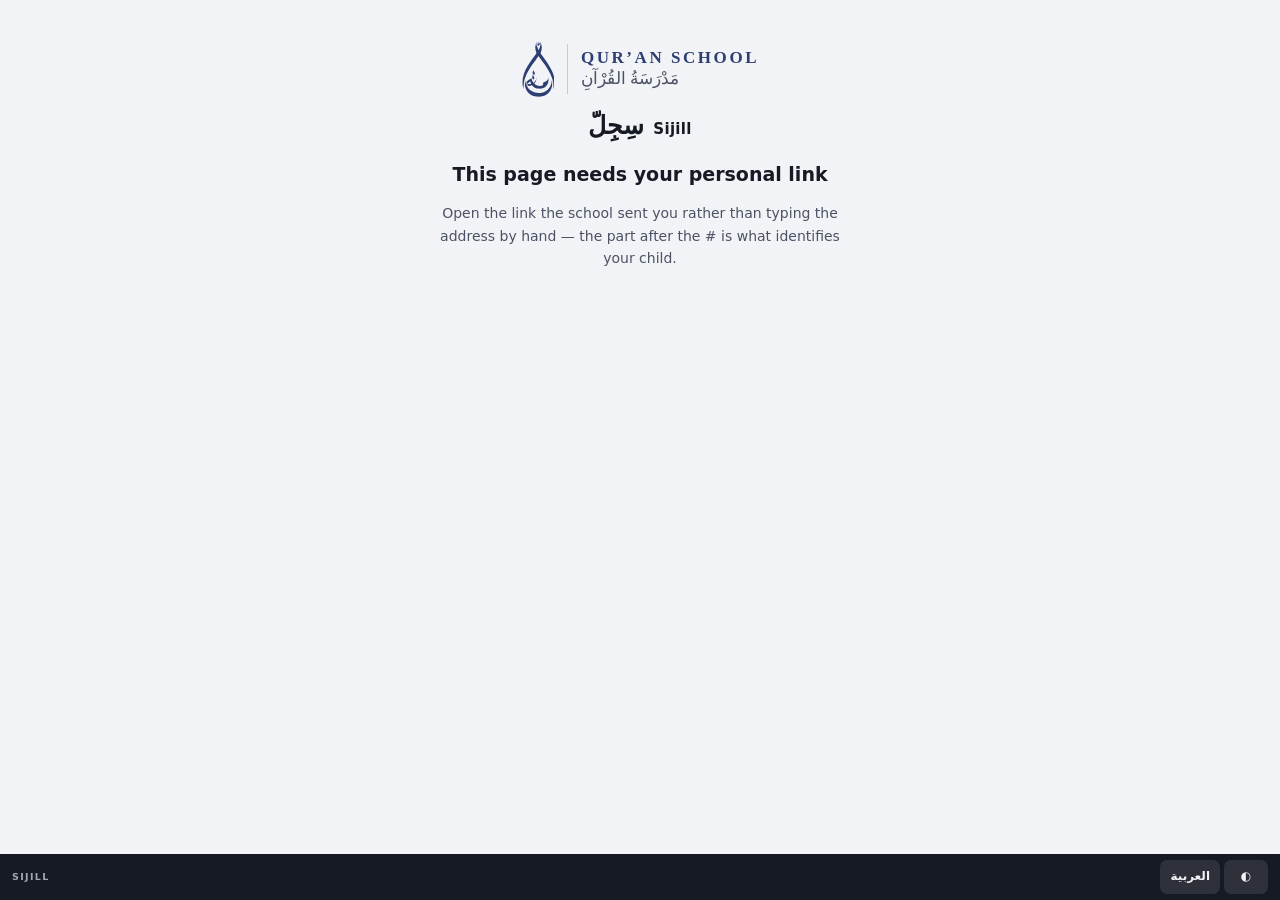
==== family.html @ 1c54e435 "Add files via upload" ====
<!doctype html>
<html lang="en">
<head>
<meta charset="utf-8">
<meta name="viewport" content="width=device-width,initial-scale=1,viewport-fit=cover">
<meta name="theme-color" content="#2D3E73">
<meta name="robots" content="noindex,nofollow">
<title>Sijill · Qur’an School</title>
<link rel="icon" href="icon-192.png">
<link rel="apple-touch-icon" href="icon-192.png">
<link rel="stylesheet" href="sijill.css">
<style>
  /* `clip`, not `hidden`. They look identical, but overflow-x:hidden makes the
     element a scroll container, and that silently stopped position:sticky from
     working for the "3 of 8 still to go" counter — it scrolled away exactly as
     before while the CSS claimed otherwise. `overflow-x:clip` cuts off sideways
     overflow without creating a scroll container. */
  html,body{max-width:100%;overflow-x:clip}
  .wrap{max-width:560px}
  .loading{padding:40px;text-align:center;color:var(--ink-3)}
  .spin{display:inline-block;width:16px;height:16px;border:2px solid var(--line-2);
    border-top-color:var(--lapis);border-radius:50%;animation:sp .7s linear infinite}
  @keyframes sp{to{transform:rotate(360deg)}}
  .oops{max-width:440px;margin:40px auto;padding:0 18px;text-align:center}
  .oops h1{font-size:19px;margin:0 0 10px}
  .oops p{font-size:14px;color:var(--ink-2);line-height:1.6}
  .proto .rt button{min-height:34px;min-width:44px}
  /* The language/theme bar is pinned to the bottom, so the page needs room
     underneath it or the last card sits behind it and cannot be read. */
  body{padding-bottom:calc(64px + env(safe-area-inset-bottom,0px))}
  /* see the note in index.html — Latin names inside Arabic sentences */
  .ctx h1, .kid, .rlist .tr{ unicode-bidi:plaintext; text-align:start; }
  .ctx .sub, .sess .d, .sess .w, .hero span{ unicode-bidi:isolate; }
</style>
</head>
<body>

<!-- Qur’an School's mark, inlined once per page as a sprite.
     It has to be inline: currentColor does NOT cross into an SVG loaded with
     <img src>, which renders in its own context — so an external file comes out
     black whatever the page's colour is, in both themes. Inline + <use> lets one
     copy of the path data serve every placement and still take the theme's
     colour. -->
<svg width="0" height="0" style="position:absolute" aria-hidden="true" focusable="false">
  <symbol id="crest-mark" viewBox="4.1 -0.2 7.7 14"><path d="M7.8,0.1C7.6,0.5,7.5,1,7.4,1.5c0,0.4,0.1,0.8,0.2,1.2C8,3.5,8.5,4.1,9,4.8c1,1.3,2,2.7,2.5,4.3
		c0.3,0.9,0.4,1.8,0.2,2.7c0,0.1,0-0.1,0,0c0-0.1,0.1-0.2,0.1-0.3c0.1-0.2,0.1-0.4,0.2-0.6c0.6-3.2-1.9-5.7-3.5-8.2
		C8.2,2.3,8,1.9,7.9,1.5C7.8,1.3,7.7,1.1,7.7,0.9c0-0.1,0-0.2,0-0.3c0,0,0-0.1,0-0.1c0,0,0-0.1,0-0.1c0.1-0.3,0-0.1-0.2,0.6
		c0.1-0.2,0.1-0.5,0.2-0.7C7.8,0.2,7.8-0.1,7.8,0.1L7.8,0.1z"/><path d="M8.6,0.1C8.8,0.5,8.9,1,9,1.5c0,0.4-0.1,0.8-0.2,1.2C8.4,3.5,7.9,4.1,7.4,4.8c-1,1.3-2,2.7-2.5,4.3
		c-0.3,0.9-0.4,1.8-0.2,2.7c0,0.1,0-0.1,0,0c0-0.1-0.1-0.2-0.1-0.3c-0.1-0.2-0.1-0.4-0.2-0.6C3.9,7.6,6.3,5.1,7.9,2.7
		c0.2-0.4,0.5-0.7,0.6-1.1c0.1-0.2,0.1-0.4,0.2-0.7c0-0.1,0-0.2,0-0.3c0,0,0-0.1,0-0.1c0,0,0-0.1,0-0.1C8.6,0,8.7,0.2,8.8,0.9
		C8.8,0.7,8.7,0.5,8.7,0.2C8.6,0.2,8.6-0.1,8.6,0.1L8.6,0.1z"/><path d="M11.5,10.2c0-0.2,0-0.4-0.1-0.6c0-0.1,0-0.2,0-0.3c0,0,0-0.1,0,0c0,0.6-0.1,1.2-0.4,1.7
	c-1.1,2.1-4.4,2.1-5.5,0.1c0,0,0,0,0-0.1C5.1,10.5,5,9.9,5,9.3c0-0.1,0,0.1,0,0c0,0.1,0,0.2,0,0.3c0,0.2-0.1,0.4-0.1,0.6
	c0,0.1,0,0.1,0,0.2c0,1.4,1,2.7,2.4,3c0.6,0.1,1.3,0.1,1.8,0c1.4-0.3,2.4-1.6,2.4-3C11.5,10.3,11.5,10.2,11.5,10.2z"/><path d="M6.5,8.8"/><path d="M6.5,9c0,0,0.1,0.6,0.3,0.9c0.4,0.7,1.1,1,1.8,1v0c0,0,0,0,0,0c0,0,0,0,0,0v0c0.2,0,0.4,0,0.6-0.1
		c0-0.1,0.1-0.3,0.1-0.4c0,0,0.1-0.4,0.1-0.4c0,0,0,0,0.1,0c0.6-0.1,1.1-0.6,1.1-1.2c0,0,0,0,0,0c0,0,0,0,0,0c0,0.1,0,0.1,0,0.2
		c0,0.1,0,0.2,0,0.4c0,0,0,0.1,0,0.1c0,0.9-0.6,1.8-1.6,2c-0.2,0-0.4,0.1-0.6,0c-0.2,0-0.4,0-0.6,0c-0.9-0.2-1.5-1-1.6-1.8
		c0,0.1-0.1,0.1-0.1,0.2c-0.3,0.3-0.7,0.4-0.8,0.9c0,0.1,0-0.1,0-0.1c0-0.2,0-0.3,0-0.5c0-0.3,0.1-0.5,0.4-0.7
		C6.1,9.3,6.4,9.2,6.5,9c0-0.1,0-0.1,0-0.1l0-0.1"/><path d="M5.5,10.8c0.7,0.2,1.4,0,1.8-0.6c0.3-0.4,0.4-0.9,0.4-1.3c0-0.1,0-0.1,0,0c0,0.1,0,0.2,0,0.3
		c0,0,0.1-0.4,0-0.2c0,0,0,0.1,0,0.1c0,0.1-0.1,0.2-0.1,0.3C7.5,9.6,7.3,9.8,7.2,10c-0.4,0.4-1.1,0.5-1.6,0.4
		C5.6,10.3,5.5,10.8,5.5,10.8L5.5,10.8z"/><path d="M8.2,1.1C8.1,1.2,8,1.3,8,1.3c0,0,0,0,0,0c0,0,0,0,0,0l0-0.2c0,0,0-0.1,0-0.1C8,1,7.9,0.9,8,0.7l0-0.3
	c0,0,0,0,0.1,0c0.1,0,0.1,0,0.2,0c0.1,0,0.1,0.1,0.1,0.1l0,0.2c0,0,0,0,0,0c0,0,0,0,0,0c0-0.1-0.1-0.1-0.1-0.1c-0.1,0-0.1,0-0.2,0
	c0,0.1,0.1,0.2,0.2,0.1c0.1,0,0.2-0.1,0.4-0.2l0,0.3C8.5,0.9,8.4,1,8.2,1.1z"/><path d="M7.2,8.9c0-0.3-0.4-0.5-0.4-0.8c0,0,0,0.1,0,0.1c0,0,0,0,0,0c0,0,0-0.1,0-0.1c0,0,0,0.1,0,0.1
		c0,0.2-0.1,0.3-0.1,0.5c-0.1,0.2,0,0.3,0.1,0.5C6.9,9.2,7.1,9.3,7,9.5c0-0.1,0.1-0.2,0.1-0.3C7.2,9.1,7.2,9,7.2,8.9L7.2,8.9z"/><path d="M7.3,7.8c0-0.3-0.4-0.5-0.4-0.8c0,0,0,0.1,0,0.1c0,0,0,0,0,0c0,0,0-0.1,0-0.1c0,0,0,0.1,0,0.1
		c0,0.2-0.1,0.3-0.1,0.5C6.7,7.7,6.7,7.9,6.9,8C7,8.2,7.1,8.3,7.1,8.5c0-0.1,0.1-0.2,0.1-0.3C7.2,8.1,7.3,8,7.3,7.8L7.3,7.8z"/></symbol>
  <symbol id="crest-full" viewBox="0 0 16 16"><path d="M4.5,14.5h0.2l0.3,0.8l0.3-0.8h0.2v0.9H5.4v-0.8h0l-0.3,0.8H5l-0.3-0.8h0v0.8H4.5V14.5z"/><path d="M6.1,14.5h0.1l0.4,0.9H6.5l-0.1-0.2H6l-0.1,0.2H5.7L6.1,14.5z M6.2,14.6L6,15.1h0.4L6.2,14.6z"/><path d="M6.8,14.5h0.3c0.1,0,0.1,0,0.2,0c0.1,0,0.1,0.1,0.2,0.1s0.1,0.1,0.1,0.1s0,0.1,0,0.2c0,0.1,0,0.1,0,0.2
			c0,0.1-0.1,0.1-0.1,0.2c0,0-0.1,0.1-0.2,0.1s-0.1,0-0.2,0H6.8V14.5z M6.9,15.3h0.1c0.1,0,0.1,0,0.2,0c0,0,0.1,0,0.1-0.1
			c0,0,0.1-0.1,0.1-0.1c0,0,0-0.1,0-0.2c0-0.1,0-0.1,0-0.1c0,0,0-0.1-0.1-0.1c0,0-0.1-0.1-0.1-0.1c0,0-0.1,0-0.1,0H6.9V15.3z"/><path d="M7.8,14.5H8c0,0,0,0,0.1,0s0,0,0.1,0c0,0,0,0,0.1,0c0,0,0,0,0.1,0c0,0,0,0,0,0c0,0,0,0,0,0c0,0,0,0,0,0.1
			c0,0,0,0,0,0.1s0,0.1,0,0.1c0,0,0,0,0,0.1s0,0-0.1,0c0,0,0,0-0.1,0v0c0,0,0,0,0,0c0,0,0,0,0,0c0,0,0,0,0,0.1l0.2,0.4H8.3l-0.1-0.3
			c0,0,0,0,0-0.1s0,0,0,0c0,0,0,0,0,0s0,0,0,0H7.9v0.4H7.8V14.5z M7.9,14.9H8c0.1,0,0.1,0,0.2,0c0,0,0.1-0.1,0.1-0.1
			c0,0,0-0.1,0-0.1c0,0-0.1,0-0.1,0H7.9V14.9z"/><path d="M8.9,14.5h0.1l0.4,0.9H9.3l-0.1-0.2H8.8l-0.1,0.2H8.5L8.9,14.5z M9,14.6l-0.2,0.5h0.4L9,14.6z"/><path d="M10,14.6C10,14.6,10,14.6,10,14.6C10,14.6,10,14.6,10,14.6c-0.1,0-0.1,0-0.1,0c0,0,0,0,0,0c0,0,0,0-0.1,0
			s0,0-0.1,0c0,0,0,0,0,0c0,0,0,0,0,0.1c0,0,0,0.1,0,0.1s0,0,0.1,0.1c0,0,0.1,0,0.1,0c0,0,0.1,0,0.1,0s0,0,0.1,0.1c0,0,0,0,0,0.1
			s0,0.1,0,0.1c0,0,0,0.1,0,0.1c0,0,0,0.1-0.1,0.1s-0.1,0-0.1,0s-0.1,0-0.1,0c0,0-0.1,0-0.1,0c0,0-0.1,0-0.1,0l0-0.1c0,0,0,0,0,0
			c0,0,0,0,0,0s0,0,0.1,0c0,0,0,0,0.1,0c0,0,0,0,0.1,0c0,0,0,0,0.1,0s0,0,0,0c0,0,0,0,0-0.1s0,0,0-0.1s0,0,0,0c0,0,0,0-0.1,0
			c0,0,0,0-0.1,0c0,0-0.1,0-0.1,0c0,0,0,0-0.1-0.1s0,0,0-0.1c0,0,0-0.1,0-0.1c0,0,0-0.1,0-0.1s0-0.1,0.1-0.1c0,0,0.1,0,0.1,0
			c0,0,0.1,0,0.1,0c0,0,0.1,0,0.1,0c0,0,0.1,0,0.1,0L10,14.6z"/><path d="M10.6,14.5h0.1l0.4,0.9H11l-0.1-0.2h-0.5l-0.1,0.2h-0.1L10.6,14.5z M10.6,14.6l-0.2,0.5h0.4L10.6,14.6z"/><path d="M11.3,14.5h0.1v0.4h0.5v-0.4H12v0.9h-0.1V15h-0.5v0.4h-0.1V14.5z"/><path d="M7.8,0.1C7.6,0.5,7.5,1,7.4,1.5c0,0.4,0.1,0.8,0.2,1.2C8,3.5,8.5,4.1,9,4.8c1,1.3,2,2.7,2.5,4.3
		c0.3,0.9,0.4,1.8,0.2,2.7c0,0.1,0-0.1,0,0c0-0.1,0.1-0.2,0.1-0.3c0.1-0.2,0.1-0.4,0.2-0.6c0.6-3.2-1.9-5.7-3.5-8.2
		C8.2,2.3,8,1.9,7.9,1.5C7.8,1.3,7.7,1.1,7.7,0.9c0-0.1,0-0.2,0-0.3c0,0,0-0.1,0-0.1c0,0,0-0.1,0-0.1c0.1-0.3,0-0.1-0.2,0.6
		c0.1-0.2,0.1-0.5,0.2-0.7C7.8,0.2,7.8-0.1,7.8,0.1L7.8,0.1z"/><path d="M8.6,0.1C8.8,0.5,8.9,1,9,1.5c0,0.4-0.1,0.8-0.2,1.2C8.4,3.5,7.9,4.1,7.4,4.8c-1,1.3-2,2.7-2.5,4.3
		c-0.3,0.9-0.4,1.8-0.2,2.7c0,0.1,0-0.1,0,0c0-0.1-0.1-0.2-0.1-0.3c-0.1-0.2-0.1-0.4-0.2-0.6C3.9,7.6,6.3,5.1,7.9,2.7
		c0.2-0.4,0.5-0.7,0.6-1.1c0.1-0.2,0.1-0.4,0.2-0.7c0-0.1,0-0.2,0-0.3c0,0,0-0.1,0-0.1c0,0,0-0.1,0-0.1C8.6,0,8.7,0.2,8.8,0.9
		C8.8,0.7,8.7,0.5,8.7,0.2C8.6,0.2,8.6-0.1,8.6,0.1L8.6,0.1z"/><path d="M11.5,10.2c0-0.2,0-0.4-0.1-0.6c0-0.1,0-0.2,0-0.3c0,0,0-0.1,0,0c0,0.6-0.1,1.2-0.4,1.7
	c-1.1,2.1-4.4,2.1-5.5,0.1c0,0,0,0,0-0.1C5.1,10.5,5,9.9,5,9.3c0-0.1,0,0.1,0,0c0,0.1,0,0.2,0,0.3c0,0.2-0.1,0.4-0.1,0.6
	c0,0.1,0,0.1,0,0.2c0,1.4,1,2.7,2.4,3c0.6,0.1,1.3,0.1,1.8,0c1.4-0.3,2.4-1.6,2.4-3C11.5,10.3,11.5,10.2,11.5,10.2z"/><path d="M6.5,8.8"/><path d="M6.5,9c0,0,0.1,0.6,0.3,0.9c0.4,0.7,1.1,1,1.8,1v0c0,0,0,0,0,0c0,0,0,0,0,0v0c0.2,0,0.4,0,0.6-0.1
		c0-0.1,0.1-0.3,0.1-0.4c0,0,0.1-0.4,0.1-0.4c0,0,0,0,0.1,0c0.6-0.1,1.1-0.6,1.1-1.2c0,0,0,0,0,0c0,0,0,0,0,0c0,0.1,0,0.1,0,0.2
		c0,0.1,0,0.2,0,0.4c0,0,0,0.1,0,0.1c0,0.9-0.6,1.8-1.6,2c-0.2,0-0.4,0.1-0.6,0c-0.2,0-0.4,0-0.6,0c-0.9-0.2-1.5-1-1.6-1.8
		c0,0.1-0.1,0.1-0.1,0.2c-0.3,0.3-0.7,0.4-0.8,0.9c0,0.1,0-0.1,0-0.1c0-0.2,0-0.3,0-0.5c0-0.3,0.1-0.5,0.4-0.7
		C6.1,9.3,6.4,9.2,6.5,9c0-0.1,0-0.1,0-0.1l0-0.1"/><path d="M5.5,10.8c0.7,0.2,1.4,0,1.8-0.6c0.3-0.4,0.4-0.9,0.4-1.3c0-0.1,0-0.1,0,0c0,0.1,0,0.2,0,0.3
		c0,0,0.1-0.4,0-0.2c0,0,0,0.1,0,0.1c0,0.1-0.1,0.2-0.1,0.3C7.5,9.6,7.3,9.8,7.2,10c-0.4,0.4-1.1,0.5-1.6,0.4
		C5.6,10.3,5.5,10.8,5.5,10.8L5.5,10.8z"/><path d="M8.2,1.1C8.1,1.2,8,1.3,8,1.3c0,0,0,0,0,0c0,0,0,0,0,0l0-0.2c0,0,0-0.1,0-0.1C8,1,7.9,0.9,8,0.7l0-0.3
	c0,0,0,0,0.1,0c0.1,0,0.1,0,0.2,0c0.1,0,0.1,0.1,0.1,0.1l0,0.2c0,0,0,0,0,0c0,0,0,0,0,0c0-0.1-0.1-0.1-0.1-0.1c-0.1,0-0.1,0-0.2,0
	c0,0.1,0.1,0.2,0.2,0.1c0.1,0,0.2-0.1,0.4-0.2l0,0.3C8.5,0.9,8.4,1,8.2,1.1z"/><path d="M7.2,8.9c0-0.3-0.4-0.5-0.4-0.8c0,0,0,0.1,0,0.1c0,0,0,0,0,0c0,0,0-0.1,0-0.1c0,0,0,0.1,0,0.1
		c0,0.2-0.1,0.3-0.1,0.5c-0.1,0.2,0,0.3,0.1,0.5C6.9,9.2,7.1,9.3,7,9.5c0-0.1,0.1-0.2,0.1-0.3C7.2,9.1,7.2,9,7.2,8.9L7.2,8.9z"/><path d="M7.3,7.8c0-0.3-0.4-0.5-0.4-0.8c0,0,0,0.1,0,0.1c0,0,0,0,0,0c0,0,0-0.1,0-0.1c0,0,0,0.1,0,0.1
		c0,0.2-0.1,0.3-0.1,0.5C6.7,7.7,6.7,7.9,6.9,8C7,8.2,7.1,8.3,7.1,8.5c0-0.1,0.1-0.2,0.1-0.3C7.2,8.1,7.3,8,7.3,7.8L7.3,7.8z"/></symbol>
</svg>


<section class="view wrap" id="v-family" hidden>
  <div class="bar"><svg class="crest" aria-label="Qur’an School" role="img"><use href="#crest-mark"/></svg><div class="logo barlock"><span class="en">
    <b class="schoolname" id="school">Qur’an School</b><span>مَدْرَسَةُ القُرْآنِ</span></span></div></div>
  <div class="pad">
    <div class="kids" id="kidRow"></div>
    <div id="body"></div>
  </div>
</section>

<section class="view" id="v-loading">
  <div class="loading"><span class="spin"></span></div>
</section>

<section class="view" id="v-oops" hidden>
  <div class="oops">
    <div class="slock">
      <svg class="school" aria-hidden="true" focusable="false"><use href="#crest-mark"/></svg>
      <span class="slock-rule"></span>
      <span class="slock-t">
        <span class="slock-en schoolname">Qur’an School</span>
        <span class="slock-ar">مَدْرَسَةُ القُرْآنِ</span>
      </span>
    </div>
    <div class="applock" style="margin-bottom:20px"><span class="ar">سِجِلّ</span><span class="en">Sijill</span></div>
    <h1 id="oopsTitle">This link doesn't work</h1>
    <p id="oopsBody">Ask the school to send you a new one. Links stop working when they are replaced,
       or when a child leaves the school.</p>
  </div>
</section>

<div class="proto" style="position:fixed;bottom:0;left:0;right:0;top:auto;padding:6px 12px;z-index:50">
  <span class="tag">SIJILL</span><span class="sw" style="flex:1"></span>
  <div class="rt"><button id="lang">العربية</button><button id="theme">◐</button></div>
</div>

<script src="config.js"></script>
<script src="api.js"></script>
<script src="i18n.js"></script>
<script src="family.js"></script>
</body>
</html>
---- sijill.css ----
/* Sijill · سِجِلّ — shared stylesheet
   Lifted unchanged from the signed-off mockup: same palette (validated for
   colour-blind readability), same dark mode, same right-to-left handling.
   If you change a colour here, re-check it against the attendance states —
   they are the one place colour carries meaning. */
:root{
  --paper:#F2F3F6; --surface:#FFFFFF; --surface-2:#E9ECF3; --surface-3:#DFE3ED;
  --ink:#161A24; --ink-2:#4B5264; --ink-3:#5D6374;
  --line:#D5DAE5; --line-2:#C3CAD9;
  --lapis:#2D3E73; --lapis-ink:#FFFFFF; --lapis-soft:#E3E8F5;
  /* attendance states — validated palette. Flags reuse the state colour of
     whatever caused them, so colour always means the same thing. */
  --ok:#0E7551;   --ok-soft:#DCEFE7;   --ok-ink:#FFFFFF;   /* present / solid  */
  --late:#916000; --late-fill:#D18F00; --late-soft:#FAEDD4;--late-ink:#2A1B00;  /* late only */
  --exc:#6A4BA8;  --exc-soft:#EAE4F7;  --exc-ink:#FFFFFF;  /* excused absence  */
  --crit:#98122B; --crit-soft:#FADDE2; --crit-ink:#FFFFFF; /* unexplained      */
  --rev:#916000;  --rev-soft:#FAEDD4;                      /* needs review     */
  --shadow:0 1px 2px rgba(22,26,36,.06), 0 8px 24px -14px rgba(22,26,36,.22);
  /* Fonts the device already has. Nothing is downloaded from anywhere.
     The Arabic stacks name each platform's own Qur'anic-style face first —
     Geeza Pro on iPhone, Noto Naskh on Android, Traditional Arabic on
     Windows — so the surah names render in naskh rather than in whatever the
     sans-serif default happens to be. If a name is missing the browser simply
     moves to the next one; nothing breaks. */
  --sans:system-ui, -apple-system, "Segoe UI", Roboto, "Helvetica Neue", Arial, sans-serif;
  --mono:ui-monospace, SFMono-Regular, Menlo, Consolas, "Liberation Mono", monospace;
  --serif:"Amiri", "Scheherazade New", "Noto Naskh Arabic", "Geeza Pro",
          "Traditional Arabic", "Times New Roman", Georgia, serif;
  --calig:"Aref Ruqaa", "Amiri", "Noto Naskh Arabic", "Geeza Pro",
          "Traditional Arabic", Georgia, serif;
}
@media (prefers-color-scheme: dark){ :root:not([data-theme="light"]){
  --paper:#0F131E; --surface:#171C2A; --surface-2:#1E2434; --surface-3:#262D41;
  --ink:#E9ECF3; --ink-2:#A8B0C4; --ink-3:#9096A7;
  --line:#2A3145; --line-2:#3A4257;
  --lapis:#93A7E4; --lapis-ink:#101420; --lapis-soft:#1D2540;
  --ok:#4FC79B;   --ok-soft:#153229;   --ok-ink:#0C1A15;
  --late:#EFB840; --late-fill:#EFB840; --late-soft:#38290E; --late-ink:#1E1407;
  --exc:#A493F5;  --exc-soft:#241E42;  --exc-ink:#12102B;
  --crit:#F2637A; --crit-soft:#3A1520; --crit-ink:#1B0910;
  --rev:#EFB840;  --rev-soft:#38290E;
  --shadow:0 1px 2px rgba(0,0,0,.4), 0 8px 24px -14px rgba(0,0,0,.7);
}}
:root[data-theme="dark"]{
  --paper:#0F131E; --surface:#171C2A; --surface-2:#1E2434; --surface-3:#262D41;
  --ink:#E9ECF3; --ink-2:#A8B0C4; --ink-3:#9096A7;
  --line:#2A3145; --line-2:#3A4257;
  --lapis:#93A7E4; --lapis-ink:#101420; --lapis-soft:#1D2540;
  --ok:#4FC79B;   --ok-soft:#153229;   --ok-ink:#0C1A15;
  --late:#EFB840; --late-fill:#EFB840; --late-soft:#38290E; --late-ink:#1E1407;
  --exc:#A493F5;  --exc-soft:#241E42;  --exc-ink:#12102B;
  --crit:#F2637A; --crit-soft:#3A1520; --crit-ink:#1B0910;
  --rev:#EFB840;  --rev-soft:#38290E;
  --shadow:0 1px 2px rgba(0,0,0,.4), 0 8px 24px -14px rgba(0,0,0,.7);
}
*{box-sizing:border-box}
body{margin:0;background:var(--paper);color:var(--ink);font-family:var(--sans);font-size:15px;line-height:1.45;-webkit-text-size-adjust:100%}
button{font:inherit;color:inherit;cursor:pointer}
:focus-visible{outline:2px solid var(--lapis);outline-offset:2px;border-radius:5px}
@media (prefers-reduced-motion:reduce){*{animation:none!important;transition:none!important}}

.proto{position:sticky;top:0;z-index:60;background:var(--ink);color:var(--paper);
  padding:calc(7px + env(safe-area-inset-top,0px)) 14px 7px;display:flex;gap:10px;align-items:center;flex-wrap:wrap}
.proto .tag{font-size:9.5px;font-weight:700;letter-spacing:.14em;text-transform:uppercase;opacity:.65;white-space:nowrap}
.proto .sw{display:flex;gap:3px;flex-wrap:wrap;flex:1}
.proto .sw button,.proto .rt button{background:rgba(255,255,255,.1);border:0;border-radius:7px;padding:5px 10px;font-size:12px;font-weight:600;color:inherit;white-space:nowrap}
.proto .sw button[aria-current="true"]{background:var(--paper);color:var(--ink)}
.proto .rt{display:flex;gap:4px}

.wrap{max-width:900px;margin:0 auto;padding:0 0 70px}
.wrap.wide{max-width:1240px}
.view[hidden]{display:none!important}

.bar{background:var(--surface);border-bottom:1px solid var(--line);padding:11px 16px;display:flex;align-items:center;gap:13px}
.logo{display:flex;align-items:baseline;gap:9px;white-space:nowrap}
.logo .ar{font-family:var(--calig);font-size:27px;font-weight:700;line-height:1;color:var(--lapis)}
.logo .en{display:flex;flex-direction:column;gap:1px}
.logo .en b{font-size:13.5px;font-weight:700;line-height:1}
.logo .en span{font-size:8.5px;font-weight:600;letter-spacing:.13em;text-transform:uppercase;color:var(--ink-3)}
.bar .sp{flex:1}
.mini{background:var(--surface-2);border:1px solid var(--line);border-radius:8px;padding:5px 9px;font-size:12px;font-weight:600;color:var(--ink-2)}
.back{background:var(--surface-2);border:1px solid var(--line);border-radius:8px;padding:6px 11px;font-size:12.5px;font-weight:600;color:var(--ink-2)}

.ctx{padding:13px 16px 0}
.ctx h1{margin:0;font-size:20px;font-weight:700;letter-spacing:-.01em}
.ctx .sub{font-family:var(--mono);font-size:11.5px;color:var(--ink-3);margin-top:3px;font-variant-numeric:tabular-nums}
.pad{padding:14px 16px}

.pill{display:inline-flex;align-items:center;gap:5px;border-radius:99px;padding:2.5px 9px 2.5px 7px;
  font-size:11px;font-weight:700;white-space:nowrap;border:1px solid transparent}
.pill i{width:8px;height:8px;border-radius:50%;flex:none}
.pill.ok{background:var(--ok-soft);color:var(--ok);border-color:color-mix(in srgb,var(--ok) 30%,transparent)}
.pill.ok i{background:var(--ok)}
.pill.late{background:var(--late-soft);color:var(--late);border-color:color-mix(in srgb,var(--late) 34%,transparent)}
.pill.late i{background:var(--late-fill)}
.pill.exc{background:var(--exc-soft);color:var(--exc);border-color:color-mix(in srgb,var(--exc) 34%,transparent)}
.pill.exc i{background:var(--exc)}
.pill.crit{background:var(--crit-soft);color:var(--crit);border-color:color-mix(in srgb,var(--crit) 34%,transparent)}
.pill.crit i{background:var(--crit)}
.pill.mute{background:var(--surface-2);color:var(--ink-3);border-color:var(--line)}
.pill.mute i{background:var(--ink-3)}

.banner{display:flex;gap:10px;align-items:flex-start;border-radius:11px;padding:11px 13px;font-size:13px;line-height:1.5;margin-bottom:12px}
.banner .ic{font-size:14px;flex:none;font-weight:700}
.banner.exc{background:var(--exc-soft);border:1px solid color-mix(in srgb,var(--exc) 34%,transparent)}
.banner.crit{background:var(--crit-soft);border:1px solid color-mix(in srgb,var(--crit) 36%,transparent)}

.actionrow{display:flex;gap:9px;flex-wrap:wrap;margin-bottom:13px}
.btn{display:inline-flex;align-items:center;justify-content:center;gap:7px;background:var(--lapis);color:var(--lapis-ink);
  border:1px solid transparent;border-radius:9px;padding:10px 15px;font-size:14px;font-weight:600}
.btn.ghost{background:var(--surface);color:var(--ink);border-color:var(--line)}
.btn.sm{padding:7px 12px;font-size:13px}
.tally{display:flex;gap:7px;flex-wrap:wrap;margin-bottom:12px}

.slist{background:var(--surface);border:1px solid var(--line);border-radius:12px;overflow:hidden}
.srow{display:flex;align-items:center;gap:10px;padding:10px 12px;border-bottom:1px solid var(--line)}
.srow:last-child{border-bottom:0}
.srow.absent{background:var(--surface-2)}
.srow.absent .nm{color:var(--ink-2)}
.donebar{display:flex;align-items:center;gap:10px;border-radius:11px;padding:11px 13px;margin-bottom:12px;font-size:14px;font-weight:600}
.donebar.part{background:var(--late-soft);border:1px solid color-mix(in srgb,var(--late) 34%,transparent);color:var(--ink)}
.donebar.all{background:var(--ok-soft);border:1px solid color-mix(in srgb,var(--ok) 34%,transparent);color:var(--ink)}
.donebar .big{font-family:var(--mono);font-size:19px;font-weight:600}
.mtabs{display:flex;gap:3px;background:var(--surface-2);border:1px solid var(--line);border-radius:9px;padding:2px;margin-bottom:14px;flex-wrap:wrap}
.mtabs button{background:none;border:0;border-radius:7px;padding:7px 14px;font-size:13px;font-weight:600;color:var(--ink-3)}
.mtabs button[aria-pressed="true"]{background:var(--surface);color:var(--ink);box-shadow:var(--shadow)}
.chk{display:flex;gap:10px;align-items:flex-start;padding:10px 0;border-bottom:1px solid var(--line);font-size:13.5px}
.chk:last-child{border-bottom:0}
.chk .w{font-family:var(--mono);font-size:10px;letter-spacing:.08em;text-transform:uppercase;color:var(--ink-3);flex:0 0 76px;padding-top:3px}
.srow .nmb{flex:1;min-width:0;background:none;border:0;text-align:start;padding:0;display:flex;flex-direction:column;gap:3px;align-items:flex-start}
[dir="rtl"] .srow .nmb{align-items:flex-end}
.srow .nm{font-weight:600;font-size:14.5px;line-height:1.25}
.srow .meta{display:flex;gap:6px;align-items:center;flex-wrap:wrap;font-family:var(--mono);font-size:10.5px;color:var(--ink-3)}
[dir="rtl"] .srow .meta{justify-content:flex-end}
.seg3{display:flex;gap:2px;background:var(--surface-2);border:1px solid var(--line);border-radius:9px;padding:2px;flex:none}
.seg3 button{background:none;border:0;border-radius:7px;width:34px;height:30px;font-size:13px;font-weight:700;color:var(--ink-3);padding:0}
.seg3 button[aria-pressed="true"].p{background:var(--ok);color:var(--ok-ink)}
.seg3 button[aria-pressed="true"].l{background:var(--late-fill);color:var(--late-ink)}
.seg3 button[aria-pressed="true"].a{background:var(--crit);color:var(--crit-ink)}
.seg3 button[aria-pressed="true"].a.exc{background:var(--exc);color:var(--exc-ink)}
.reasons{display:flex;gap:6px;flex-wrap:wrap;padding:0 12px 11px;border-bottom:1px solid var(--line)}
.reasons[hidden]{display:none}
.chip{background:var(--surface-2);border:1px solid var(--line);border-radius:99px;padding:5px 11px;font-size:12px;font-weight:600;color:var(--ink-2)}
.chip.un[aria-pressed="true"]{background:var(--crit);color:var(--crit-ink);border-color:var(--crit)}
.chip.ex[aria-pressed="true"]{background:var(--exc);color:var(--exc-ink);border-color:var(--exc)}

.grp{margin-bottom:18px}
.grph{display:flex;align-items:baseline;gap:8px;margin:0 0 7px}
.grph h2{margin:0;font-size:11px;font-weight:700;letter-spacing:.12em;text-transform:uppercase;color:var(--ink-3)}
.grph .n{font-family:var(--mono);font-size:11px;color:var(--ink-3)}
.card{background:var(--surface);border:1px solid var(--line);border-radius:12px;overflow:hidden}
.irow{display:flex;align-items:center;gap:10px;padding:10px 12px;border-bottom:1px solid var(--line)}
.irow:last-child{border-bottom:0}
.irow .lab{flex:1;min-width:0;display:flex;flex-direction:column;gap:3px;align-items:flex-start}
[dir="rtl"] .irow .lab{align-items:flex-end}
.irow .ar{font-family:var(--serif);font-size:19px;font-weight:700;line-height:1.3}
.irow .tr{font-size:13px;font-weight:600;color:var(--ink-2)}
.irow .m{font-family:var(--mono);font-size:10.5px;color:var(--ink-3)}
.irow .m.stale{color:var(--rev)}
.gb{width:36px;height:34px;border-radius:9px;border:1px solid var(--line);background:var(--surface-2);color:var(--ink-3);
  display:flex;align-items:center;justify-content:center;font-size:15px;font-weight:700;padding:0;flex:none}
.gb.on-ok{background:var(--ok);border-color:var(--ok);color:var(--ok-ink)}
.gb.on-rev{background:var(--late-fill);border-color:var(--late-fill);color:var(--late-ink)}
.gb.on-np{background:var(--exc);border-color:var(--exc);color:var(--exc-ink)}
.gb.note{font-size:12px}
.hwbox{background:var(--lapis-soft);border:1px solid color-mix(in srgb,var(--lapis) 24%,transparent);border-radius:11px;padding:12px 14px;font-size:13.5px;line-height:1.55}
.hwbox h3{margin:0 0 5px;font-size:10.5px;font-weight:700;letter-spacing:.12em;text-transform:uppercase;color:var(--ink-3)}

/* undo toast */
.toast{position:fixed;left:50%;transform:translateX(-50%);bottom:calc(18px + env(safe-area-inset-bottom,0px));z-index:70;
  background:var(--ink);color:var(--paper);padding:10px 12px 10px 16px;border-radius:99px;font-size:13px;font-weight:600;
  box-shadow:var(--shadow);display:flex;align-items:center;gap:12px;max-width:calc(100vw - 32px)}
.toast[hidden]{display:none}
.toast button{background:rgba(255,255,255,.16);border:0;border-radius:99px;padding:5px 13px;font-size:12.5px;font-weight:700;color:inherit}
/* confirm sheet */
.sheet{position:fixed;inset:0;z-index:80;background:rgba(10,12,18,.5);display:flex;align-items:flex-end;justify-content:center}
.sheet[hidden]{display:none}
.sheet .in{background:var(--surface);border-radius:16px 16px 0 0;padding:20px 18px calc(20px + env(safe-area-inset-bottom,0px));max-width:520px;width:100%}
.sheet h3{margin:0 0 7px;font-size:17px}
.sheet p{margin:0 0 15px;font-size:13.5px;color:var(--ink-2);line-height:1.55}

/* parent */
.pcard{background:var(--surface);border:1px solid var(--line);border-radius:14px;padding:15px 16px;margin-bottom:12px}
.pcard h2{margin:0 0 10px;font-size:10.5px;font-weight:700;letter-spacing:.12em;text-transform:uppercase;color:var(--ink-3)}
.hero{background:var(--lapis);color:var(--lapis-ink);border:0}
.hero h2{color:rgba(255,255,255,.72)}
:root[data-theme="dark"] .hero h2{color:rgba(16,20,32,.64)}
.hero .line{display:flex;gap:9px;align-items:baseline;padding:6px 0;border-bottom:1px solid rgba(255,255,255,.18);font-size:15px}
:root[data-theme="dark"] .hero .line{border-color:rgba(16,20,32,.18)}
.hero .line:last-child{border-bottom:0}
.hero .k{font-size:10px;font-weight:700;letter-spacing:.1em;text-transform:uppercase;opacity:.75;flex:none;width:78px}
.hero .ar{font-family:var(--serif);font-size:19px;font-weight:700}
.kids{display:flex;gap:7px;flex-wrap:wrap;margin-bottom:13px}
.kid{background:var(--surface);border:1px solid var(--line);border-radius:99px;padding:7px 14px;font-size:13.5px;font-weight:600;color:var(--ink-2)}
.kid[aria-pressed="true"]{background:var(--lapis);border-color:var(--lapis);color:var(--lapis-ink)}
.dots{display:flex;gap:5px;flex-wrap:wrap;margin-bottom:10px}
.dot{display:flex;flex-direction:column;align-items:center;gap:4px;width:40px}
.dot i{width:22px;height:22px;border-radius:7px;display:block;border:1px solid transparent}
.dot i.p{background:var(--ok-soft);border-color:var(--ok)}
.dot i.l{background:var(--late-soft);border-color:var(--late-fill)}
.dot i.e{background:var(--exc-soft);border-color:var(--exc)}
.dot i.a{background:var(--crit-soft);border-color:var(--crit)}
.dot i.c{background:var(--surface-2);border-color:var(--line-2);border-style:dashed}
.dot span{font-family:var(--mono);font-size:8.5px;color:var(--ink-3);white-space:nowrap}
.kv{display:flex;justify-content:space-between;gap:12px;padding:6px 0;border-bottom:1px solid var(--line);font-size:13.5px}
.kv:last-child{border-bottom:0}
.kv b{font-family:var(--mono);font-variant-numeric:tabular-nums}
.rlist{display:flex;flex-direction:column;gap:7px}
.rlist .r{display:flex;justify-content:space-between;align-items:baseline;gap:10px}
.rlist .r .ar{font-family:var(--serif);font-size:18px;font-weight:700}
.rlist .r .tr{font-size:12px;color:var(--ink-3)}
.sess{border-inline-start:2px solid var(--line);padding-inline-start:12px;margin-inline-start:3px}
.sess .s{padding-bottom:11px}
.sess .s:last-child{padding-bottom:0}
.sess .d{font-family:var(--mono);font-size:10.5px;color:var(--ink-3)}
.sess .w{font-size:13.5px;margin-top:2px}
.sess .n{font-size:12.5px;color:var(--ink-2);font-style:italic;margin-top:2px}

/* dashboard */
.tiles{display:grid;grid-template-columns:repeat(auto-fit,minmax(150px,1fr));gap:10px;margin-bottom:14px}
.tile{background:var(--surface);border:1px solid var(--line);border-radius:12px;padding:13px 14px}
.tile .k{font-size:10px;font-weight:700;letter-spacing:.11em;text-transform:uppercase;color:var(--ink-3)}
.tile .v{font-family:var(--mono);font-size:26px;font-weight:600;margin-top:5px;font-variant-numeric:tabular-nums}
.tile .f{font-size:11.5px;color:var(--ink-3);margin-top:3px}
.tile.alert .v{color:var(--crit)}
.filters{display:flex;gap:8px;flex-wrap:wrap;align-items:center;margin-bottom:12px}
select,input[type=search],input[type=date]{background:var(--surface);color:var(--ink);border:1px solid var(--line);border-radius:9px;padding:8px 10px;font:inherit;font-size:13.5px}
.tw{overflow-x:auto;border:1px solid var(--line);border-radius:12px;background:var(--surface)}
table{width:100%;border-collapse:collapse;font-size:13px}
th,td{text-align:left;padding:9px 11px;border-bottom:1px solid var(--line);white-space:nowrap;vertical-align:middle}
th{font-size:10px;letter-spacing:.09em;text-transform:uppercase;color:var(--ink-3);font-weight:700;position:sticky;top:0;background:var(--surface-2);z-index:1}
td.n{font-family:var(--mono);font-variant-numeric:tabular-nums}
tbody tr{cursor:pointer}
tbody tr:hover{background:var(--surface-2)}
tbody tr[aria-selected="true"]{background:var(--lapis-soft)}
.jz{display:flex;flex-direction:column;gap:3px;min-width:132px}
.jz .t{font-size:11px;color:var(--ink-3);font-family:var(--mono);display:flex;justify-content:space-between;gap:8px}
.bar2{display:flex;height:8px;border-radius:99px;overflow:hidden;background:var(--surface-3);gap:2px}
.bar2 i{display:block;height:100%}
.bar2 i.a{background:var(--ok)} .bar2 i.r{background:var(--rev)}
.mo{display:flex;flex-direction:column;gap:2px;font-family:var(--mono);font-size:11.5px}
.mo .up{color:var(--ok);font-weight:600}
.mo .flat{color:var(--crit);font-weight:600}
.drill{margin-top:12px;background:var(--surface);border:1px solid var(--line);border-radius:12px;padding:15px 16px}
.drill h3{margin:0 0 3px;font-size:18px}
.drill .sub{font-family:var(--mono);font-size:11.5px;color:var(--ink-3);margin-bottom:13px}
.dtabs{display:flex;gap:3px;background:var(--surface-2);border:1px solid var(--line);border-radius:9px;padding:2px;margin-bottom:14px;flex-wrap:wrap}
.dtabs button{background:none;border:0;border-radius:7px;padding:6px 13px;font-size:12.5px;font-weight:600;color:var(--ink-3)}
.dtabs button[aria-pressed="true"]{background:var(--surface);color:var(--ink);box-shadow:var(--shadow)}
.cols{display:grid;grid-template-columns:repeat(auto-fit,minmax(230px,1fr));gap:18px}
.cols h4{margin:0 0 7px;font-size:10px;letter-spacing:.11em;text-transform:uppercase;color:var(--ink-3)}
.tree{border:1px solid var(--line);border-radius:10px;overflow:hidden}
.trow{display:flex;align-items:center;gap:9px;padding:7px 11px;border-bottom:1px solid var(--line);font-size:13px}
.trow:last-child{border-bottom:0}
.trow .st{flex:0 0 4px;height:20px;border-radius:2px;background:var(--surface-3)}
.trow .st.ok{background:var(--ok)} .trow .st.rev{background:var(--rev)} .trow .st.mix{background:linear-gradient(var(--ok) 50%,var(--rev) 50%)}
.trow .lbl{flex:1;display:flex;gap:9px;align-items:baseline}
.trow .lbl .ar{font-family:var(--serif);font-size:16px;font-weight:700}
.trow .dt{font-family:var(--mono);font-size:10.5px;color:var(--ink-3)}
.note{background:var(--surface-2);border:1px solid var(--line);border-radius:10px;padding:10px 12px;font-size:12.5px;color:var(--ink-2)}
.legendrow{display:flex;gap:7px;flex-wrap:wrap;margin-top:10px}
@media (max-width:520px){ .ctx h1{font-size:18px} .irow .ar{font-size:17px} .seg3 button{width:31px} }

/* ======================================================================
   ARABIC TYPOGRAPHY
   Applied only when the interface is switched to Arabic, so the English
   screens are untouched.

   Three separate problems, none of them about choosing a prettier font:

   1. Monospace. A lot of the small print — "heard 18 Sept", "3 absences
      this month", the date under every heading — was set in the mono stack.
      Monospace faces have poor or no Arabic, so those lines fell through to
      whatever the system had left, and the tashkeel came out smeared. In
      Arabic they use the normal text face.

   2. Letter-spacing. The little uppercase headings are tracked out by
      .12em. Arabic letters JOIN; tracking them out fights the script and in
      some renderers breaks the joins outright. Uppercase means nothing in
      Arabic either. Both are switched off.

   3. Size. Arabic at the same pixel size as English reads smaller — denser
      letters, and the tashkeel needs vertical room above and below. Roughly
      a 15% bump plus more line-height, which costs nothing and does more for
      legibility than any font swap.

   Surah names are deliberately NOT touched: they use --serif and --calig,
   which stay naskh. Interface prose gets the screen-designed sans that every
   phone already ships — SF Arabic on iPhone, Noto Sans Arabic on Android,
   Segoe UI on Windows.
   ====================================================================== */
html[lang="ar"]{
  --sans: system-ui, -apple-system, "SF Arabic", "Segoe UI", "Noto Sans Arabic",
          Roboto, "Helvetica Neue", Arial, sans-serif;
  --mono: system-ui, -apple-system, "SF Arabic", "Segoe UI", "Noto Sans Arabic",
          Roboto, "Helvetica Neue", Arial, sans-serif;
}
html[lang="ar"] body{ font-size:15.5px; line-height:1.7 }

/* the small print, which was the worst of it */
html[lang="ar"] .ctx .sub,
html[lang="ar"] .srow .meta,
html[lang="ar"] .irow .m,
html[lang="ar"] .sess .d,
html[lang="ar"] .sess .n,
html[lang="ar"] .trow .dt,
html[lang="ar"] .drill .sub,
html[lang="ar"] .jz .t,
html[lang="ar"] .mo{ font-size:12.5px; line-height:1.75 }

html[lang="ar"] .note{ font-size:13.5px; line-height:1.85 }
html[lang="ar"] .srow .nm{ font-size:16px; line-height:1.4 }
html[lang="ar"] .irow .tr{ font-size:14px }
html[lang="ar"] .kv, html[lang="ar"] .chk{ font-size:14.5px; line-height:1.7 }
html[lang="ar"] .hero .line{ font-size:16px; line-height:1.75 }
html[lang="ar"] .btn{ font-size:15px }
html[lang="ar"] .pill{ font-size:12px; padding:4px 10px 4px 8px }
html[lang="ar"] .dot span{ font-size:10px }
html[lang="ar"] .banner{ font-size:14px; line-height:1.75 }
html[lang="ar"] th, html[lang="ar"] td{ font-size:14px }

/* Arabic has no capitals, and its letters join — so no tracking, no caps. */
html[lang="ar"] .grph h2,
html[lang="ar"] .pcard h2,
html[lang="ar"] .tile .k,
html[lang="ar"] .chk .w,
html[lang="ar"] .hero .k,
html[lang="ar"] .cols h4,
html[lang="ar"] th,
html[lang="ar"] .logo .en span,
html[lang="ar"] .proto .tag{
  letter-spacing:normal; text-transform:none; font-size:12.5px;
}

/* The class names are written in Latin ("Hizb 54 - Surat Ar-Rahman"), so in
   a right-to-left layout the dropdown truncates from the wrong end and shows
   "...at Ar-Rahman" instead of "Hizb 54...". Lay the control itself out
   left-to-right; it still sits in the right place in the bar. */
html[lang="ar"] #classPick{ direction:ltr; text-align:left; max-width:52vw }

/* numbers still line up in columns */
html[lang="ar"] td.n, html[lang="ar"] .kv b,
html[lang="ar"] .tile .v, html[lang="ar"] .donebar .big{ font-variant-numeric:tabular-nums }

/* ==========================================================================
   Week-one changes. Everything here answers a specific complaint from the
   first evening of real testing, and the comment says which.
   ========================================================================== */

/* U9 · nothing said a student row was tappable, so the student page went
   undiscovered. The chevron is the standard way of saying "there is more
   behind this" and costs no vertical space. */
.srow .chev{color:var(--ink-3);font-weight:400;margin-inline-start:6px;font-size:15px;line-height:1}
.srow .nmb:hover .chev{color:var(--ink-2)}

/* U4 · ✓ / L / ✗ were unlabelled, and "L" for late is meaningless in Arabic.
   The icon keeps the colour coding; the word underneath removes the guessing.
   Taller as well, which fixes the small tap targets at the same time. */
.seg3 button{width:auto;min-width:44px;height:42px;padding:3px 6px;
  display:flex;flex-direction:column;align-items:center;justify-content:center;gap:1px;line-height:1}
.seg3 button .ic{font-size:13px;font-weight:700}
.seg3 button small{font-size:8.5px;font-weight:600;letter-spacing:.02em;opacity:.85;white-space:nowrap}
html[lang="ar"] .seg3 button small{font-size:9px;letter-spacing:0}
html[lang="ar"] .seg3 button{min-width:50px}

/* The workflow fix · the ordinary child, heard and marked without leaving
   the list. Deliberately green and deliberately not part of the attendance
   group, because it answers a different question. */
.heard{flex:none;display:flex;flex-direction:column;align-items:center;justify-content:center;gap:1px;
  min-width:42px;height:42px;padding:3px 7px;border-radius:9px;line-height:1;
  background:var(--ok-soft);border:1px solid color-mix(in srgb,var(--ok) 40%,transparent);color:var(--ok)}
.heard .ic{font-size:14px;font-weight:700}
.heard small{font-size:8.5px;font-weight:700;white-space:nowrap}
.heard:disabled{opacity:.45}
html[lang="ar"] .heard small{font-size:9px}

/* U2 · "3 of 8 still to go" is the most useful thing on the screen and it
   used to scroll out of sight the moment you started working. */
#doneBar.sticky{position:sticky;top:0;z-index:20;background:var(--paper)}

/* U1 · three stacked full-width buttons pushed the first student's name
   below the fold on a 390px phone. The list IS the screen. */
.actionrow.tight{gap:7px;margin-top:-6px}
.actionrow.tight .btn{flex:1 1 0;min-width:0;font-size:12.5px;padding:8px 10px}

/* U3 + U11 · Sign out used to sit beside Coordinator tools at the foot of the
   register, one mis-tap from a passphrase re-entry mid-class; language and
   theme held a permanent strip across the bottom of every screen. Both now
   live behind the ⚙ in the top bar. */
.setrow{display:flex;align-items:center;justify-content:space-between;gap:12px;
  padding:11px 0;border-bottom:1px solid var(--line);font-size:14px;font-weight:600}
.setrow:last-of-type{border-bottom:0}
.setrow .rt,.setrow button{flex:none}
.mini.danger{color:var(--crit);border-color:color-mix(in srgb,var(--crit) 40%,transparent)}
#footer[hidden]{display:none}

/* The gear came out at 31px wide, under the 32px floor the rest of the app
   holds to. A settings button that needs aiming at is a settings button
   people mis-tap on the way to something else. */
#gear,#gearStu,#gearCoord,#gearMushaf{min-width:36px;text-align:center;font-size:14px}

/* U1, second pass · the class title and date block was costing 70px above a
   list that IS the screen. Same information, one line, half the height. */
#v-class .ctx{padding-top:8px;padding-bottom:8px}
#v-class .ctx h1{font-size:16px;margin:0}
#v-class .ctx .sub{font-size:11.5px;margin-top:2px}
#doneBar.sticky .donebar{padding:8px 11px;font-size:13px;margin-bottom:9px}
#doneBar.sticky .donebar .big{font-size:16px}

/* U1, third pass · measured, not guessed. The top bar was 101px because the
   full wordmark plus the school name plus the class picker plus the teacher
   name would not fit one line on a 390px phone, so it wrapped. On the
   register the school name is the least useful thing on the screen — the
   teacher knows which school they are standing in — and the Arabic mark
   still says which app this is. 101px becomes about 50px. */
@media (max-width: 480px) {
  .bar .logo .en{display:none}
  .bar .logo{flex:none}
}
/* With Undo hidden until it is needed, the remaining button stretched to the
   full width and wrapped onto two lines for no reason. */
.actionrow.tight .btn{flex:0 1 auto}
#v-class .ctx{padding-top:6px;padding-bottom:6px}

/* B4 · a recitation, with the way back beside it. */
.rec{display:flex;align-items:center;gap:8px;flex-wrap:wrap;margin-top:2px}
.rec .w{font-family:var(--mono);font-size:10.5px;color:var(--ink-3)}
.undoRec{background:none;border:0;padding:2px 6px;border-radius:6px;font-size:10.5px;font-weight:700;
  color:var(--ink-3);border:1px solid var(--line);min-height:26px}
.undoRec:hover{color:var(--crit);border-color:color-mix(in srgb,var(--crit) 40%,transparent)}

/* B5 · notes are a list now, not a write-only box. */
.noterow .lab{gap:4px}
.noterow .gb{width:32px;height:30px;font-size:12px}

/* Walking the class without going back to the list every time. */
#stuNav{padding-top:0}
#stuNav .btn{width:100%;padding:13px}
#stuNav .btn:disabled{opacity:.5}
.pick button.on{border-color:var(--lapis);background:var(--lapis-soft)}
.pick button{display:flex;align-items:center;justify-content:space-between;gap:10px}

/* U5 · the key to ✓ ↻ – used to live in a note underneath the list: read
   once on the first evening, guessed at forever after. The word goes on the
   button. Taller too, which takes these past the 44px both Apple and Google
   ask for — they are the most-tapped controls in the app. */
.gb.lab3{width:auto;min-width:46px;height:44px;padding:3px 5px;
  display:flex;flex-direction:column;align-items:center;justify-content:center;gap:1px;line-height:1}
.gb.lab3 .ic{font-size:14px;font-weight:700}
.gb.lab3 small{font-size:8.5px;font-weight:600;white-space:nowrap;opacity:.9}
html[lang="ar"] .gb.lab3{min-width:52px}
html[lang="ar"] .gb.lab3 small{font-size:9px}
.irow{gap:6px}

/* B2 · the dead Save button on the "here is your link" panel.
   app.js had been setting `hidden` on it correctly all along. It stayed on
   screen because `.btn{display:inline-flex}` is a class selector and the
   browser's own `[hidden]{display:none}` is not — the class wins, and the
   attribute silently does nothing. Every other element that needed hiding in
   this file had already been given its own rule, one at a time; this makes it
   true for anything with a display of its own, so the next one is not another
   bug report. */
[hidden]{display:none!important}

/* ==========================================================================
   F1 · the mushaf tree and the live audit
   ========================================================================== */

/* U6 · "11+3" needed a key and tooltips do not exist on a touchscreen.
   The bar gives the shape at a glance, the words beside it say exactly what
   it is. Both, as Tarek asked — neither on its own is enough. */
.cbar{display:flex;height:6px;flex:0 0 6px;width:100%;max-width:190px;border-radius:99px;
  background:var(--line-2);overflow:hidden;min-width:44px}
/* Inside the juz tiles and the level rows the parent is a COLUMN flex box, so
   a growable basis made the bar stretch to fill the tile and come out as a
   60px blob rather than a 6px line. Height is fixed; only the width varies. */
.juztile .cbar{flex:0 0 6px;align-self:stretch;max-width:none}
.lvlh .cbar,.phead .cbar{flex:1 1 80px;height:6px;align-self:center}
.cbar i{display:block;height:100%}
.cbar i.s{background:var(--ok)}
.cbar i.r{background:var(--late-fill)}

.juzgrid{display:grid;grid-template-columns:repeat(auto-fill,minmax(104px,1fr));gap:8px}
.juztile{display:flex;flex-direction:column;align-items:stretch;gap:6px;text-align:start;
  background:var(--surface);border:1px solid var(--line);border-radius:11px;padding:10px 11px;min-height:74px}
.juztile:hover{border-color:var(--lapis)}
.juztile .jn{font-size:13.5px;font-weight:700;color:var(--ink)}
.juztile .jw{font-family:var(--mono);font-size:10px;color:var(--ink-3)}

.crumbs{display:flex;align-items:center;gap:8px;margin-bottom:12px;font-size:12.5px;color:var(--ink-3)}
.crumbs button{background:none;border:0;color:var(--lapis);font-weight:700;font-size:12.5px;padding:4px 0;min-height:32px}

.lvl{display:flex;align-items:center;gap:10px;flex-wrap:wrap;
  background:var(--surface);border:1px solid var(--line);border-radius:11px;padding:10px 12px;margin-bottom:8px}
.lvl.hizb{background:var(--surface-2);margin-top:14px}
.lvlh{flex:1 1 180px;min-width:0;display:flex;align-items:center;gap:9px;flex-wrap:wrap}
.lvlh b{font-size:13.5px;white-space:nowrap}
.lvlh .w{font-family:var(--mono);font-size:10px;color:var(--ink-3);flex:1 1 100%}
.setg{display:flex;gap:4px;flex:none}

.prow{border:1px solid var(--line);border-top:0;background:var(--surface);
  display:flex;align-items:center;gap:8px;flex-wrap:wrap;padding:8px 12px}
.prow:first-of-type{border-top:1px solid var(--line);border-radius:11px 11px 0 0}
.prow:last-of-type{border-radius:0 0 11px 11px}
.prow.open{background:var(--surface-2)}
.phead{flex:1 1 180px;min-width:0;display:flex;align-items:center;gap:9px;flex-wrap:wrap;
  background:none;border:0;padding:0;text-align:start;min-height:34px}
.phead .pn{font-family:var(--mono);font-size:11.5px;font-weight:700;color:var(--ink);white-space:nowrap}
.phead .pw{font-size:11.5px;color:var(--ink-2);flex:1 1 100%;overflow:hidden;text-overflow:ellipsis;white-space:nowrap;margin-top:1px}
.phead .chev{color:var(--ink-3);flex:none;font-size:15px}
.segs{flex:1 1 100%;margin-top:6px;border-top:1px solid var(--line);padding-top:6px}
.seg{display:flex;align-items:center;gap:8px;flex-wrap:wrap;padding:7px 0;border-bottom:1px solid var(--line)}
.seg:last-child{border-bottom:0}
.seg .lab{flex:1 1 160px;min-width:0;display:flex;flex-direction:column;gap:2px;align-items:flex-start}
[dir="rtl"] .seg .lab{align-items:flex-end}
.seg .ar{font-family:var(--serif);font-size:17px;font-weight:700;line-height:1.25}
.seg .tr{font-size:12.5px;font-weight:600;color:var(--ink-2)}
.seg .m{font-family:var(--mono);font-size:10px;color:var(--ink-3)}

/* U7 · the key to the flag colours, once, above the table. A tooltip would
   have been the obvious answer and is useless on the device most of these
   screens are read on. */
.legend{display:flex;align-items:center;gap:6px;flex-wrap:wrap;font-size:11.5px;color:var(--ink-2);
  background:var(--surface-2);border:1px solid var(--line);border-radius:10px;
  padding:9px 12px;margin-bottom:12px;line-height:1.5}
.legend .sep{color:var(--ink-3);margin:0 3px}

/* U6 · the pages column used to read "11+3". */
.pgcell{display:inline-flex;align-items:baseline;gap:5px;flex-wrap:wrap;font-size:12.5px}
.pgcell b{font-family:var(--mono);font-size:13px}
.pgcell .m{font-family:var(--mono);font-size:10.5px;color:var(--ink-3)}

/* The language and theme buttons are borrowed out of the (hidden) bottom bar
   into the settings sheet. They were styled for that bar — a translucent white
   fill on a near-black strip — and inside the sheet that came out as white on
   white in dark mode and invisible in light. They get their own look here,
   from the ordinary surface tokens, so they work in both themes. */
.setrow #lang, .setrow #theme,
#slotLang #lang, #slotTheme #theme{
  background:var(--surface-2);
  border:1px solid var(--line);
  color:var(--ink);
  border-radius:8px;
  padding:7px 13px;
  font-size:13px;
  font-weight:600;
  min-height:36px;
  min-width:44px;
}
.setrow #lang:hover, .setrow #theme:hover,
#slotLang #lang:hover, #slotTheme #theme:hover{ border-color:var(--lapis); }
#slotTheme #theme{ font-size:15px; }

/* ==========================================================================
   Second round of testing feedback
   ========================================================================== */

/* The three marks carry their colour all the time, not only once pressed.
   A teacher scanning the screen should be able to find "again" by its colour
   before reading the word — that is most of what colour is for. Soft fills,
   because three saturated buttons on every row would shout. */
.gb.t-ok { background:var(--ok-soft);   border-color:color-mix(in srgb,var(--ok) 34%,transparent);   color:var(--ok) }
.gb.t-rev{ background:var(--late-soft); border-color:color-mix(in srgb,var(--late) 40%,transparent); color:var(--late) }
.gb.t-np { background:var(--exc-soft);  border-color:color-mix(in srgb,var(--exc) 34%,transparent);  color:var(--exc) }
/* Pressed stays the strong fill, so "what I just tapped" still reads at a glance. */
.gb.on-ok { background:var(--ok);        border-color:var(--ok);        color:var(--ok-ink) }
.gb.on-rev{ background:var(--late-fill); border-color:var(--late-fill); color:var(--late-ink) }
.gb.on-np { background:var(--exc);       border-color:var(--exc);       color:var(--exc-ink) }

/* A past recitation now says its outcome in words and in colour, instead of
   a bare glyph you had to remember the meaning of. */
.rec .outc{font-size:10.5px;font-weight:700;padding:2px 7px;border-radius:99px;white-space:nowrap}
.rec .outc.t-ok { background:var(--ok-soft);   color:var(--ok) }
.rec .outc.t-rev{ background:var(--late-soft); color:var(--late) }
.rec .outc.t-np { background:var(--exc-soft);  color:var(--exc) }

/* Surah numbers. Teachers say "surah 78", every printed mushaf is numbered,
   and it is the fastest thing to type into a filter. */
.snum{flex:none;min-width:26px;height:22px;display:inline-flex;align-items:center;justify-content:center;
  font-family:var(--mono);font-size:10.5px;font-weight:700;
  background:var(--surface-2);border:1px solid var(--line);border-radius:6px;color:var(--ink-3)}
.trow .snum{margin-inline-end:2px}

/* Where a juz begins and ends. */
.juztile .jr{font-size:9.5px;line-height:1.35;color:var(--ink-3);
  display:-webkit-box;-webkit-line-clamp:2;-webkit-box-orient:vertical;overflow:hidden}
.juztile{min-height:92px}

/* The whole-surah rows in a juz. */
.seg.srh{padding:9px 12px;border-bottom:1px solid var(--line)}
.seg.srh:last-child{border-bottom:0}

/* The coordinator's tables scroll sideways on a phone and nothing said so. */
.tw{position:relative}
.scrollhint{display:flex;align-items:center;gap:6px;font-size:11px;color:var(--ink-3);
  margin:0 0 6px;font-weight:600}
.scrollhint .ar{font-size:13px}

/* The chosen surah stays marked in the picker, so clearing the search box
   shows you where you were rather than dropping you back into 114 rows. */
.tree .trow.on{background:var(--lapis-soft);border-color:var(--lapis)}

/* ==========================================================================
   The progress trend
   Four answers and only four, because this is read out of the corner of the
   eye while a child stands waiting.
   ========================================================================== */
.trend{display:inline-flex;align-items:center;gap:5px;vertical-align:-3px}
.trend .t{font-size:11.5px;font-weight:700;white-space:nowrap}
/* Drawn rather than typed: the text arrows came out of the system font as
   hairlines and simply vanished at 14px beside a name. */
.tarrow{flex:none;display:block}
.trend.tr-up   { color:var(--ok) }
.trend.tr-flat { color:var(--late) }
.trend.tr-down { color:var(--crit) }
.trend.tr-away { color:var(--ink-3) }

/* On the register the arrow sits in front of the name, so it gets a tinted
   disc of its own — at that size, on a busy row, colour alone was not
   carrying it. */
.srow .nm .trend{margin-inline-end:7px;padding:3px;border-radius:7px;vertical-align:-4px}
.srow .nm .trend.tr-up   { background:var(--ok-soft) }
.srow .nm .trend.tr-flat { background:var(--late-soft) }
.srow .nm .trend.tr-down { background:var(--crit-soft) }
.srow .nm .trend.tr-away { background:var(--surface-2) }

/* The key. Wherever a bare arrow appears with no words beside it, this goes
   underneath — an arrow nobody can decode is decoration. */
.trlegend{display:flex;align-items:center;gap:14px;flex-wrap:wrap;
  background:var(--surface-2);border:1px solid var(--line);border-radius:10px;
  padding:8px 12px;margin-bottom:10px}
.trlegend .trend .t{font-size:11px;font-weight:600;color:var(--ink-2)}

/* On the child's own page it gets a line, with the reason spelled out —
   the one place with room to say WHY, so it does. */
.trendbar{display:flex;align-items:center;gap:10px;flex-wrap:wrap;
  border:1px solid var(--line);border-radius:11px;padding:11px 13px;margin-bottom:14px;
  background:var(--surface)}
.trendbar .why{font-size:12px;color:var(--ink-2)}
.trendbar .trend .t{font-size:13px}
.trendbar .tarrow{width:19px;height:19px;stroke-width:3}
.trendbar.tr-up   { background:var(--ok-soft);   border-color:color-mix(in srgb,var(--ok) 30%,transparent) }
.trendbar.tr-flat { background:var(--late-soft); border-color:color-mix(in srgb,var(--late) 34%,transparent) }
.trendbar.tr-down { background:var(--crit-soft); border-color:color-mix(in srgb,var(--crit) 30%,transparent) }
.trendbar.tr-away { background:var(--surface-2) }

/* A row in the school table opens the child. It carried an id from the first
   version and nothing listened to it, which is the worst of both worlds — it
   looked clickable and was not. */
tr.opens{cursor:pointer}
tr.opens:hover{background:var(--surface-2)}
tr.opens td:first-child{position:relative}
tr.opens .rowgo{color:var(--ink-3);font-weight:400;margin-inline-start:6px}
tr.opens:hover .rowgo{color:var(--lapis)}

/* The guide link in the settings sheet is an <a>, not a button, so it needs
   the same look and the same tap target as its neighbours. */
.setrow a.mini{display:inline-flex;align-items:center;justify-content:center;
  min-height:36px;padding:7px 13px;text-decoration:none}

/* ==========================================================================
   Qur’an School's own mark
   The school's, not the app's — so it is quiet. Sijill is the tool; the
   school is whose it is. One SVG, filled with currentColor, which is why
   it can be navy on paper and gold on a dark screen without shipping a
   second file.
   ========================================================================== */
.crest, .school{
  /* Brand navy on light, brand gold on dark. Gold on white is too faint to
     read and navy on a dark screen disappears, so neither works for both.
     These are <svg><use> rather than <img>, because currentColor does not
     reach inside an <img>-loaded SVG — see the comment in index.html. */
  color:var(--lapis);
  fill:currentColor;
  display:block;
  flex:none;
}
:root[data-theme="dark"] .crest, :root[data-theme="dark"] .school{ color:#D9B44A }
@media (prefers-color-scheme: dark){
  :root:not([data-theme="light"]) .crest,
  :root:not([data-theme="light"]) .school{ color:#D9B44A }
}

/* In a top bar: small, and given a hairline to separate it from the Sijill
   wordmark beside it so the two do not read as one logo.
   content-box on purpose: the app sets box-sizing:border-box globally, which
   made width:15px mean "15px including the 12px of padding" — three pixels of
   actual mark, rendered as a gold sliver. Here the width IS the drawing. */
.bar .crest{
  box-sizing:content-box;
  height:28px; width:16px;
  padding-inline-end:12px;
  border-inline-end:1px solid var(--line);
}

/* On the sign-in screen and the parent masthead it is the first thing you
   see, at a size where the wordmark inside the artwork is actually legible. */
.crown{display:flex;justify-content:center;margin-bottom:14px}

/* ---- the school lockup ------------------------------------------------
   Laid out the way the school's own website lays it out: mark, a hairline
   rule, then the name in both scripts. It comes FIRST and reads largest,
   because the school is the institution and Sijill is only its register.
   Stacking them the other way made the two read as one name. */
.slock{display:flex;align-items:center;justify-content:center;gap:13px;margin-bottom:15px}
.slock .school{box-sizing:content-box;height:58px;width:33px;flex:none}
.slock-rule{width:1px;align-self:stretch;background:var(--line-2);margin:4px 0}
.slock-t{display:flex;flex-direction:column;gap:3px;text-align:start}
.slock-en{font-family:var(--serif);font-size:17px;font-weight:600;line-height:1;
  letter-spacing:.15em;text-transform:uppercase;color:var(--lapis);white-space:nowrap}
.slock-ar{font-family:var(--serif);font-size:16.5px;line-height:1.25;color:var(--ink-2);white-space:nowrap}

/* Sijill sits under the school, smaller, as the name of the tool. */
.applock{display:flex;align-items:baseline;justify-content:center;gap:9px;margin-bottom:5px}
.applock .ar{font-family:var(--calig);font-size:25px;font-weight:700;line-height:1;color:var(--ink)}
.applock .en{font-size:15px;font-weight:700;letter-spacing:.02em;color:var(--ink)}
/* The parent bar names the school, not the tool — bold line then the Arabic. */
.logo.barlock .en b{font-size:12.5px;letter-spacing:.06em;text-transform:uppercase;color:var(--lapis)}
.logo.barlock .en span{font-family:var(--serif);font-size:11px;letter-spacing:0;
  text-transform:none;color:var(--ink-2)}
:root[data-theme="dark"] .logo.barlock .en b{color:#D9B44A}
@media (prefers-color-scheme: dark){
  :root:not([data-theme="light"]) .logo.barlock .en b{color:#D9B44A}
}
.tagline{margin:0 0 22px;text-align:center;font-size:12px;font-weight:500;
  letter-spacing:.04em;color:var(--ink-3)}

:root[data-theme="dark"] .slock-en{color:#D9B44A}
@media (prefers-color-scheme: dark){
  :root:not([data-theme="light"]) .slock-en{color:#D9B44A}
}
/* On the narrowest phones the two scripts still have to fit side by side. */
@media (max-width:360px){
  .slock{gap:10px}
  .slock .school{height:50px;width:28px}
  .slock-en{font-size:15px;letter-spacing:.12em}
  .slock-ar{font-size:14.5px}
}

.crown .school{box-sizing:content-box;height:86px;width:48px}
@media (max-width:360px){ .crown .school{height:72px;width:40px} }

/* The crest added 41px to a bar that was already 387px of content in a 390px
   phone, so the gear wrapped to a second row — and that row costs the register
   40px of the vertical space that matters most on this screen.
   Rather than hand-tuning three widths until it happens to fit, the class
   picker is now the element that gives way: it may shrink and truncate, and
   everything else keeps its size. A clipped class name is recoverable (it is
   a dropdown, and the full name is in the heading right below); a wrapped bar
   is not. */
#v-class .bar #classPick{flex:0 1 auto;min-width:72px;max-width:140px}
#v-class .bar #whoAmI{max-width:96px;overflow:hidden;text-overflow:ellipsis}
.bar .crest{padding-inline-end:9px}
#v-class .bar{gap:10px}
/* Wrapping beats shrinking: a flex item moves to the next line rather than
   compress, so max-width and min-width were never going to help while this
   bar could wrap. With wrapping off, the picker actually gives way — and the
   floors above guarantee the row still fits a 320px phone. */
#v-class .bar{flex-wrap:nowrap}
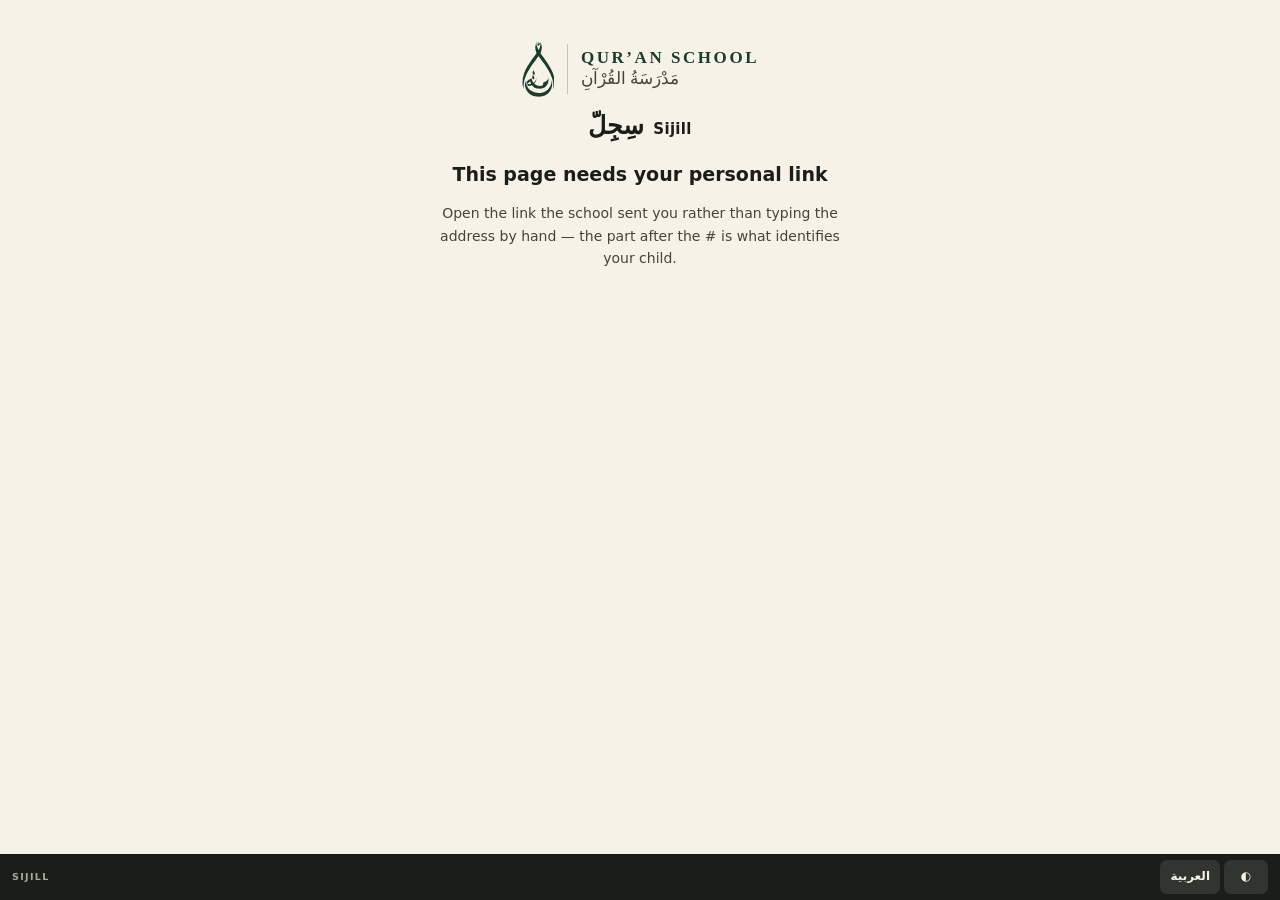
==== commit 0b28bb21: "Add files via upload" ====
--- a/family.html
+++ b/family.html
@@ -3,7 +3,7 @@
 <head>
 <meta charset="utf-8">
 <meta name="viewport" content="width=device-width,initial-scale=1,viewport-fit=cover">
-<meta name="theme-color" content="#2D3E73">
+<meta name="theme-color" content="#1D3B2C">
 <meta name="robots" content="noindex,nofollow">
 <title>Sijill · Qur’an School</title>
 <link rel="icon" href="icon-192.png">
--- a/sijill.css
+++ b/sijill.css
@@ -4,18 +4,27 @@
    If you change a colour here, re-check it against the attendance states —
    they are the one place colour carries meaning. */
 :root{
-  --paper:#F2F3F6; --surface:#FFFFFF; --surface-2:#E9ECF3; --surface-3:#DFE3ED;
-  --ink:#161A24; --ink-2:#4B5264; --ink-3:#5D6374;
-  --line:#D5DAE5; --line-2:#C3CAD9;
-  --lapis:#2D3E73; --lapis-ink:#FFFFFF; --lapis-soft:#E3E8F5;
+  /* The school's own palette, taken from its website: cream paper, white
+     cards, the deep green of the hero band, and the brass of its mark.
+     --lapis keeps its name because 40-odd rules refer to it; it is now the
+     brand green. Renaming it would touch every file for no gain. */
+  --paper:#F6F2E8; --surface:#FFFFFF; --surface-2:#EDE7D7; --surface-3:#E2DAC5;
+  --ink:#1A1E19; --ink-2:#47433C; --ink-3:#625E55;
+  --line:#DFD8C5; --line-2:#CBC2A9;
+  --lapis:#1D3B2C; --lapis-ink:#FFFFFF; --lapis-soft:#E4EBE3;
+  /* Brass is an ACCENT only — never a button. It sits 1 degree of hue from
+     the "late" amber below, so a brass button would read as a late marker. */
+  --brass:#BAA168; --brass-ink:#826939;
   /* attendance states — validated palette. Flags reuse the state colour of
-     whatever caused them, so colour always means the same thing. */
-  --ok:#0E7551;   --ok-soft:#DCEFE7;   --ok-ink:#FFFFFF;   /* present / solid  */
-  --late:#916000; --late-fill:#D18F00; --late-soft:#FAEDD4;--late-ink:#2A1B00;  /* late only */
-  --exc:#6A4BA8;  --exc-soft:#EAE4F7;  --exc-ink:#FFFFFF;  /* excused absence  */
-  --crit:#98122B; --crit-soft:#FADDE2; --crit-ink:#FFFFFF; /* unexplained      */
-  --rev:#916000;  --rev-soft:#FAEDD4;                      /* needs review     */
-  --shadow:0 1px 2px rgba(22,26,36,.06), 0 8px 24px -14px rgba(22,26,36,.22);
+     whatever caused them, so colour always means the same thing. The hues are
+     unchanged from the navy design: teachers have already learned them, and
+     they are the one place colour carries meaning rather than decoration. */
+  --ok:#0E7551;   --ok-soft:#DDEADD;   --ok-ink:#FFFFFF;   /* present / solid  */
+  --late:#916000; --late-fill:#D18F00; --late-soft:#F7E9CF;--late-ink:#2A1B00;  /* late only */
+  --exc:#6A4BA8;  --exc-soft:#E8E1F4;  --exc-ink:#FFFFFF;  /* excused absence  */
+  --crit:#98122B; --crit-soft:#F7DFD9; --crit-ink:#FFFFFF; /* unexplained      */
+  --rev:#916000;  --rev-soft:#F7E9CF;                      /* needs review     */
+  --shadow:0 1px 2px rgba(40,34,20,.07), 0 8px 24px -14px rgba(40,34,20,.26);
   /* Fonts the device already has. Nothing is downloaded from anywhere.
      The Arabic stacks name each platform's own Qur'anic-style face first —
      Geeza Pro on iPhone, Noto Naskh on Android, Traditional Arabic on
@@ -30,28 +39,38 @@
           "Traditional Arabic", Georgia, serif;
 }
 @media (prefers-color-scheme: dark){ :root:not([data-theme="light"]){
-  --paper:#0F131E; --surface:#171C2A; --surface-2:#1E2434; --surface-3:#262D41;
-  --ink:#E9ECF3; --ink-2:#A8B0C4; --ink-3:#9096A7;
-  --line:#2A3145; --line-2:#3A4257;
-  --lapis:#93A7E4; --lapis-ink:#101420; --lapis-soft:#1D2540;
-  --ok:#4FC79B;   --ok-soft:#153229;   --ok-ink:#0C1A15;
-  --late:#EFB840; --late-fill:#EFB840; --late-soft:#38290E; --late-ink:#1E1407;
-  --exc:#A493F5;  --exc-soft:#241E42;  --exc-ink:#12102B;
-  --crit:#F2637A; --crit-soft:#3A1520; --crit-ink:#1B0910;
-  --rev:#EFB840;  --rev-soft:#38290E;
-  --shadow:0 1px 2px rgba(0,0,0,.4), 0 8px 24px -14px rgba(0,0,0,.7);
+  /* The website is light-only, so this half has no reference to copy. It is
+     built from the same two colours: the green pulled down to a near-black
+     ground, the cream pulled up to become the ink, and the mark's gold kept
+     as the accent. */
+  --paper:#0E1411; --surface:#16201A; --surface-2:#1D2A22; --surface-3:#26352B;
+  --ink:#ECE8DB; --ink-2:#C9C4B6; --ink-3:#9F9B91;
+  --line:#2B3830; --line-2:#3B4A40;
+  --lapis:#8FC9A6; --lapis-ink:#0C1710; --lapis-soft:#1B2E23;
+  --brass:#D9B44A; --brass-ink:#E3C46E;
+  --ok:#5FCFA2;   --ok-soft:#13291F;   --ok-ink:#07150F;
+  --late:#EFB840; --late-fill:#EFB840; --late-soft:#332612; --late-ink:#1E1407;
+  --exc:#B2A2F7;  --exc-soft:#241F3C;  --exc-ink:#100C24;
+  --crit:#F4707F; --crit-soft:#36161B; --crit-ink:#1B0910;
+  --rev:#EFB840;  --rev-soft:#332612;
+  --shadow:0 1px 2px rgba(0,0,0,.45), 0 8px 24px -14px rgba(0,0,0,.72);
 }}
 :root[data-theme="dark"]{
-  --paper:#0F131E; --surface:#171C2A; --surface-2:#1E2434; --surface-3:#262D41;
-  --ink:#E9ECF3; --ink-2:#A8B0C4; --ink-3:#9096A7;
-  --line:#2A3145; --line-2:#3A4257;
-  --lapis:#93A7E4; --lapis-ink:#101420; --lapis-soft:#1D2540;
-  --ok:#4FC79B;   --ok-soft:#153229;   --ok-ink:#0C1A15;
-  --late:#EFB840; --late-fill:#EFB840; --late-soft:#38290E; --late-ink:#1E1407;
-  --exc:#A493F5;  --exc-soft:#241E42;  --exc-ink:#12102B;
-  --crit:#F2637A; --crit-soft:#3A1520; --crit-ink:#1B0910;
-  --rev:#EFB840;  --rev-soft:#38290E;
-  --shadow:0 1px 2px rgba(0,0,0,.4), 0 8px 24px -14px rgba(0,0,0,.7);
+  /* The website is light-only, so this half has no reference to copy. It is
+     built from the same two colours: the green pulled down to a near-black
+     ground, the cream pulled up to become the ink, and the mark's gold kept
+     as the accent. */
+  --paper:#0E1411; --surface:#16201A; --surface-2:#1D2A22; --surface-3:#26352B;
+  --ink:#ECE8DB; --ink-2:#C9C4B6; --ink-3:#9F9B91;
+  --line:#2B3830; --line-2:#3B4A40;
+  --lapis:#8FC9A6; --lapis-ink:#0C1710; --lapis-soft:#1B2E23;
+  --brass:#D9B44A; --brass-ink:#E3C46E;
+  --ok:#5FCFA2;   --ok-soft:#13291F;   --ok-ink:#07150F;
+  --late:#EFB840; --late-fill:#EFB840; --late-soft:#332612; --late-ink:#1E1407;
+  --exc:#B2A2F7;  --exc-soft:#241F3C;  --exc-ink:#100C24;
+  --crit:#F4707F; --crit-soft:#36161B; --crit-ink:#1B0910;
+  --rev:#EFB840;  --rev-soft:#332612;
+  --shadow:0 1px 2px rgba(0,0,0,.45), 0 8px 24px -14px rgba(0,0,0,.72);
 }
 *{box-sizing:border-box}
 body{margin:0;background:var(--paper);color:var(--ink);font-family:var(--sans);font-size:15px;line-height:1.45;-webkit-text-size-adjust:100%}
@@ -89,13 +108,13 @@
 .pill{display:inline-flex;align-items:center;gap:5px;border-radius:99px;padding:2.5px 9px 2.5px 7px;
   font-size:11px;font-weight:700;white-space:nowrap;border:1px solid transparent}
 .pill i{width:8px;height:8px;border-radius:50%;flex:none}
-.pill.ok{background:var(--ok-soft);color:var(--ok);border-color:color-mix(in srgb,var(--ok) 30%,transparent)}
+.pill.ok{background:var(--ok-soft);color:var(--ok);border-color:color-mix(in srgb,var(--ok) 58%,transparent)}
 .pill.ok i{background:var(--ok)}
-.pill.late{background:var(--late-soft);color:var(--late);border-color:color-mix(in srgb,var(--late) 34%,transparent)}
+.pill.late{background:var(--late-soft);color:var(--late);border-color:color-mix(in srgb,var(--late) 58%,transparent)}
 .pill.late i{background:var(--late-fill)}
-.pill.exc{background:var(--exc-soft);color:var(--exc);border-color:color-mix(in srgb,var(--exc) 34%,transparent)}
+.pill.exc{background:var(--exc-soft);color:var(--exc);border-color:color-mix(in srgb,var(--exc) 58%,transparent)}
 .pill.exc i{background:var(--exc)}
-.pill.crit{background:var(--crit-soft);color:var(--crit);border-color:color-mix(in srgb,var(--crit) 34%,transparent)}
+.pill.crit{background:var(--crit-soft);color:var(--crit);border-color:color-mix(in srgb,var(--crit) 58%,transparent)}
 .pill.crit i{background:var(--crit)}
 .pill.mute{background:var(--surface-2);color:var(--ink-3);border-color:var(--line)}
 .pill.mute i{background:var(--ink-3)}
@@ -415,6 +434,10 @@
    still says which app this is. 101px becomes about 50px. */
 @media (max-width: 480px) {
   .bar .logo .en{display:none}
+  /* ...except on the parent page, where the English block IS the school's
+     name and there is no Arabic wordmark beside it to fall back on. Hiding
+     it left that bar showing a mark, a divider, and nothing else. */
+  .bar .logo.barlock .en{display:flex}
   .bar .logo{flex:none}
 }
 /* With Undo hidden until it is needed, the remaining button stretched to the
@@ -561,7 +584,7 @@
    because three saturated buttons on every row would shout. */
 .gb.t-ok { background:var(--ok-soft);   border-color:color-mix(in srgb,var(--ok) 34%,transparent);   color:var(--ok) }
 .gb.t-rev{ background:var(--late-soft); border-color:color-mix(in srgb,var(--late) 40%,transparent); color:var(--late) }
-.gb.t-np { background:var(--exc-soft);  border-color:color-mix(in srgb,var(--exc) 34%,transparent);  color:var(--exc) }
+.gb.t-np { background:var(--exc-soft);  border-color:color-mix(in srgb,var(--exc) 58%,transparent);  color:var(--exc) }
 /* Pressed stays the strong fill, so "what I just tapped" still reads at a glance. */
 .gb.on-ok { background:var(--ok);        border-color:var(--ok);        color:var(--ok-ink) }
 .gb.on-rev{ background:var(--late-fill); border-color:var(--late-fill); color:var(--late-ink) }
@@ -639,8 +662,8 @@
 .trendbar .why{font-size:12px;color:var(--ink-2)}
 .trendbar .trend .t{font-size:13px}
 .trendbar .tarrow{width:19px;height:19px;stroke-width:3}
-.trendbar.tr-up   { background:var(--ok-soft);   border-color:color-mix(in srgb,var(--ok) 30%,transparent) }
-.trendbar.tr-flat { background:var(--late-soft); border-color:color-mix(in srgb,var(--late) 34%,transparent) }
+.trendbar.tr-up   { background:var(--ok-soft);   border-color:color-mix(in srgb,var(--ok) 58%,transparent) }
+.trendbar.tr-flat { background:var(--late-soft); border-color:color-mix(in srgb,var(--late) 58%,transparent) }
 .trendbar.tr-down { background:var(--crit-soft); border-color:color-mix(in srgb,var(--crit) 30%,transparent) }
 .trendbar.tr-away { background:var(--surface-2) }
 
@@ -675,10 +698,10 @@
   display:block;
   flex:none;
 }
-:root[data-theme="dark"] .crest, :root[data-theme="dark"] .school{ color:#D9B44A }
+:root[data-theme="dark"] .crest, :root[data-theme="dark"] .school{ color:var(--brass) }
 @media (prefers-color-scheme: dark){
   :root:not([data-theme="light"]) .crest,
-  :root:not([data-theme="light"]) .school{ color:#D9B44A }
+  :root:not([data-theme="light"]) .school{ color:var(--brass) }
 }
 
 /* In a top bar: small, and given a hairline to separate it from the Sijill
@@ -718,16 +741,16 @@
 .logo.barlock .en b{font-size:12.5px;letter-spacing:.06em;text-transform:uppercase;color:var(--lapis)}
 .logo.barlock .en span{font-family:var(--serif);font-size:11px;letter-spacing:0;
   text-transform:none;color:var(--ink-2)}
-:root[data-theme="dark"] .logo.barlock .en b{color:#D9B44A}
+:root[data-theme="dark"] .logo.barlock .en b{color:var(--brass)}
 @media (prefers-color-scheme: dark){
-  :root:not([data-theme="light"]) .logo.barlock .en b{color:#D9B44A}
+  :root:not([data-theme="light"]) .logo.barlock .en b{color:var(--brass)}
 }
 .tagline{margin:0 0 22px;text-align:center;font-size:12px;font-weight:500;
   letter-spacing:.04em;color:var(--ink-3)}
 
-:root[data-theme="dark"] .slock-en{color:#D9B44A}
+:root[data-theme="dark"] .slock-en{color:var(--brass)}
 @media (prefers-color-scheme: dark){
-  :root:not([data-theme="light"]) .slock-en{color:#D9B44A}
+  :root:not([data-theme="light"]) .slock-en{color:var(--brass)}
 }
 /* On the narrowest phones the two scripts still have to fit side by side. */
 @media (max-width:360px){
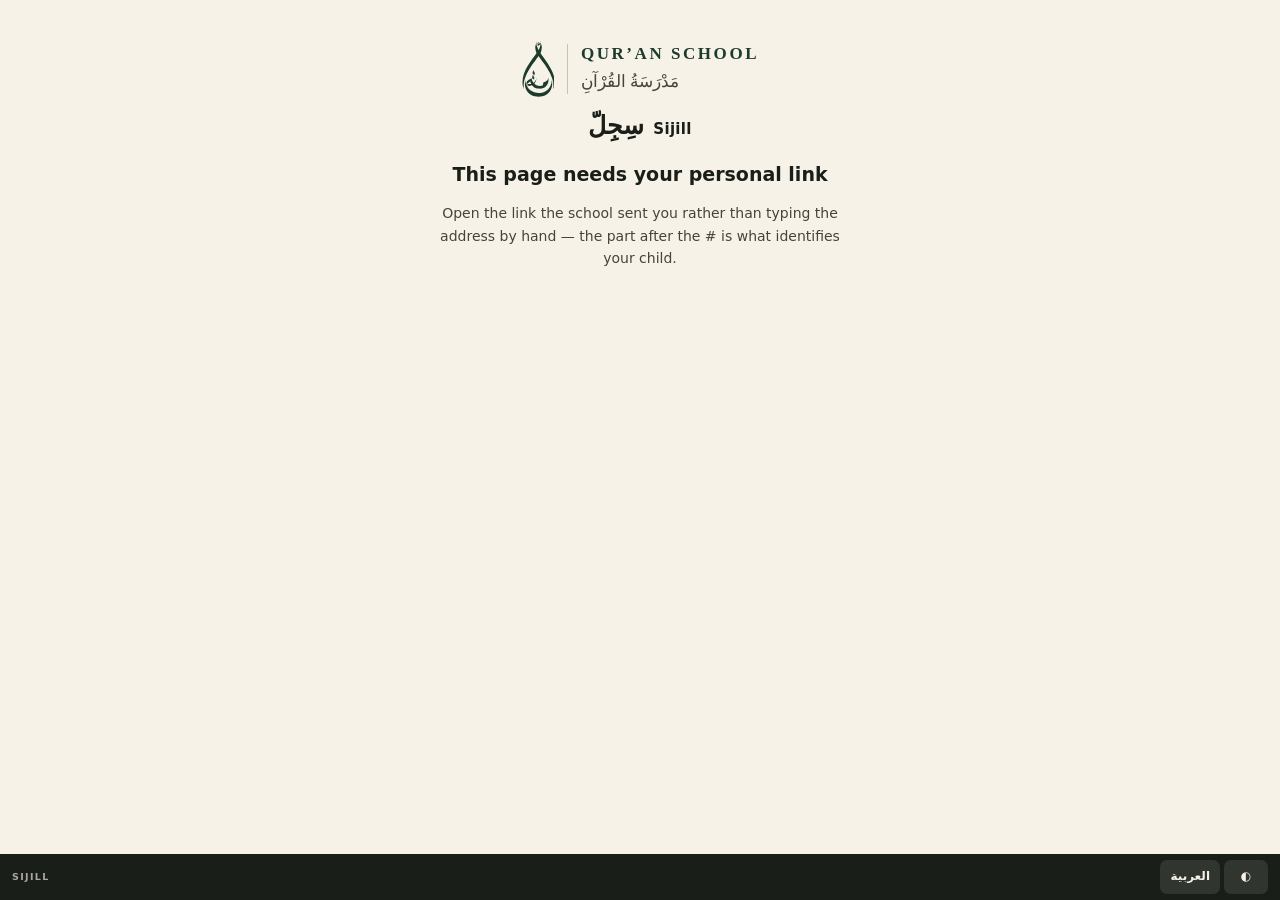
==== commit e6f5bed4: "Add files via upload" ====
--- a/family.html
+++ b/family.html
@@ -95,7 +95,7 @@
 
 <section class="view wrap" id="v-family" hidden>
   <div class="bar"><svg class="crest" aria-label="Qur’an School" role="img"><use href="#crest-mark"/></svg><div class="logo barlock"><span class="en">
-    <b class="schoolname" id="school">Qur’an School</b><span>مَدْرَسَةُ القُرْآنِ</span></span></div></div>
+    <b class="schoolname" id="school">Qur’an School</b><span>مَدْرَسَةُ القُرْآنِ</span></span></div><span class="barrule"></span><span class="logo applogo"><span class="ar">سِجِلّ</span><span class="en"><b>Sijill</b></span></span></div>
   <div class="pad">
     <div class="kids" id="kidRow"></div>
     <div id="body"></div>
--- a/sijill.css
+++ b/sijill.css
@@ -543,10 +543,25 @@
 /* U7 · the key to the flag colours, once, above the table. A tooltip would
    have been the obvious answer and is useless on the device most of these
    screens are read on. */
-.legend{display:flex;align-items:center;gap:6px;flex-wrap:wrap;font-size:11.5px;color:var(--ink-2);
+.legend{display:grid;grid-template-columns:auto 1fr;align-items:start;gap:8px 10px;
+  font-size:11.5px;color:var(--ink-2);
   background:var(--surface-2);border:1px solid var(--line);border-radius:10px;
-  padding:9px 12px;margin-bottom:12px;line-height:1.5}
-.legend .sep{color:var(--ink-3);margin:0 3px}
+  padding:9px 12px;margin-bottom:10px}
+/* pill and sentence travel together; the sentence wraps inside the item so
+   every colour still starts hard against the left edge */
+/* Two columns: the colour, then its sentence. The grid makes every sentence
+   start at the same x whatever the pill's word is — "violet" and
+   "بَنَفْسَجِيّ" are not the same width. */
+.legend .li{display:contents}
+.legend .li .pill{flex:none;margin-top:1px;justify-self:start}
+.legend .li .d{min-width:0}
+/* Side by side only where three full sentences genuinely fit on one line. */
+/* Side by side only where three full sentences genuinely fit on one line. */
+@media (min-width:1150px){
+  .legend{display:flex;flex-wrap:wrap;align-items:center;gap:8px 20px}
+  .legend .li{display:flex;align-items:center;gap:7px}
+  .legend .li .pill{margin-top:0}
+}
 
 /* U6 · the pages column used to read "11+3". */
 .pgcell{display:inline-flex;align-items:baseline;gap:5px;flex-wrap:wrap;font-size:12.5px}
@@ -720,6 +735,50 @@
    see, at a size where the wordmark inside the artwork is actually legible. */
 .crown{display:flex;justify-content:center;margin-bottom:14px}
 
+/* ---- the app's own mark inside a bar -----------------------------------
+   Every bar now leads with the same thing: the school's mark, then سِجِلّ.
+   The school's NAME only appears where it genuinely fits, because the class
+   bar has 18px to spare on a 320px phone and the sub-screens have none. */
+.barschool{display:none}
+.barrule{width:1px;align-self:stretch;background:var(--line);margin:5px 0;flex:none}
+.bar .logo.applogo{gap:7px}
+.bar .logo.applogo .ar{font-size:22px}
+/* Back stays first — a thumb goes there without looking — and the mark
+   follows it. Below 380px there is no room, so it simply is not there. */
+.brandsub{display:none}
+@media (min-width:380px){
+  .brandsub{display:flex;align-items:center;gap:8px;flex:none}
+  /* The class bar's crest carries a divider before the wordmark. Here the
+     wordmark is hidden until 520px, so the divider would dangle. */
+  .brandsub .crest{height:24px;width:14px;box-sizing:content-box;
+    border-inline-end:0;padding-inline-end:0}
+  /* The mark alone from 380px. Adding سِجِلّ beside it costs ~38px, which
+     tipped this bar onto a second row at 390px and stole 42px from the
+     child's page — so the wordmark waits until there is real room. */
+  .brandsub .logo{display:none}
+}
+@media (min-width:520px){
+  .brandsub .crest{border-inline-end:1px solid var(--line);padding-inline-end:8px}
+  .brandsub .logo{display:flex;align-items:baseline;gap:6px}
+  .brandsub .logo .ar{font-family:var(--calig);font-size:20px;font-weight:700;
+    line-height:1;color:var(--lapis)}
+}
+/* Pre-existing, and nothing to do with the brand: at 320px this bar's own
+   controls added up to 325px and wrapped. Tightening the gaps fits them. */
+@media (max-width:360px){
+  #v-student .bar, #v-mushaf .bar, #v-coord .bar{gap:6px}
+}
+@media (min-width:520px){
+  .barschool{display:inline;font-family:var(--serif);font-size:11.5px;font-weight:600;
+    letter-spacing:.12em;text-transform:uppercase;color:var(--lapis);white-space:nowrap}
+}
+:root[data-theme="dark"] .brandsub .logo .ar,
+:root[data-theme="dark"] .barschool{color:var(--brass)}
+@media (prefers-color-scheme: dark){
+  :root:not([data-theme="light"]) .brandsub .logo .ar,
+  :root:not([data-theme="light"]) .barschool{color:var(--brass)}
+}
+
 /* ---- the school lockup ------------------------------------------------
    Laid out the way the school's own website lays it out: mark, a hairline
    rule, then the name in both scripts. It comes FIRST and reads largest,
@@ -728,10 +787,10 @@
 .slock{display:flex;align-items:center;justify-content:center;gap:13px;margin-bottom:15px}
 .slock .school{box-sizing:content-box;height:58px;width:33px;flex:none}
 .slock-rule{width:1px;align-self:stretch;background:var(--line-2);margin:4px 0}
-.slock-t{display:flex;flex-direction:column;gap:3px;text-align:start}
-.slock-en{font-family:var(--serif);font-size:17px;font-weight:600;line-height:1;
+.slock-t{display:flex;flex-direction:column;gap:8px;text-align:start}
+.slock-en{font-family:var(--serif);font-size:17px;font-weight:600;line-height:1.05;
   letter-spacing:.15em;text-transform:uppercase;color:var(--lapis);white-space:nowrap}
-.slock-ar{font-family:var(--serif);font-size:16.5px;line-height:1.25;color:var(--ink-2);white-space:nowrap}
+.slock-ar{font-family:var(--serif);font-size:16.5px;line-height:1.35;color:var(--ink-2);white-space:nowrap}
 
 /* Sijill sits under the school, smaller, as the name of the tool. */
 .applock{display:flex;align-items:baseline;justify-content:center;gap:9px;margin-bottom:5px}
@@ -755,6 +814,7 @@
 /* On the narrowest phones the two scripts still have to fit side by side. */
 @media (max-width:360px){
   .slock{gap:10px}
+  .slock-t{gap:6px}
   .slock .school{height:50px;width:28px}
   .slock-en{font-size:15px;letter-spacing:.12em}
   .slock-ar{font-size:14.5px}
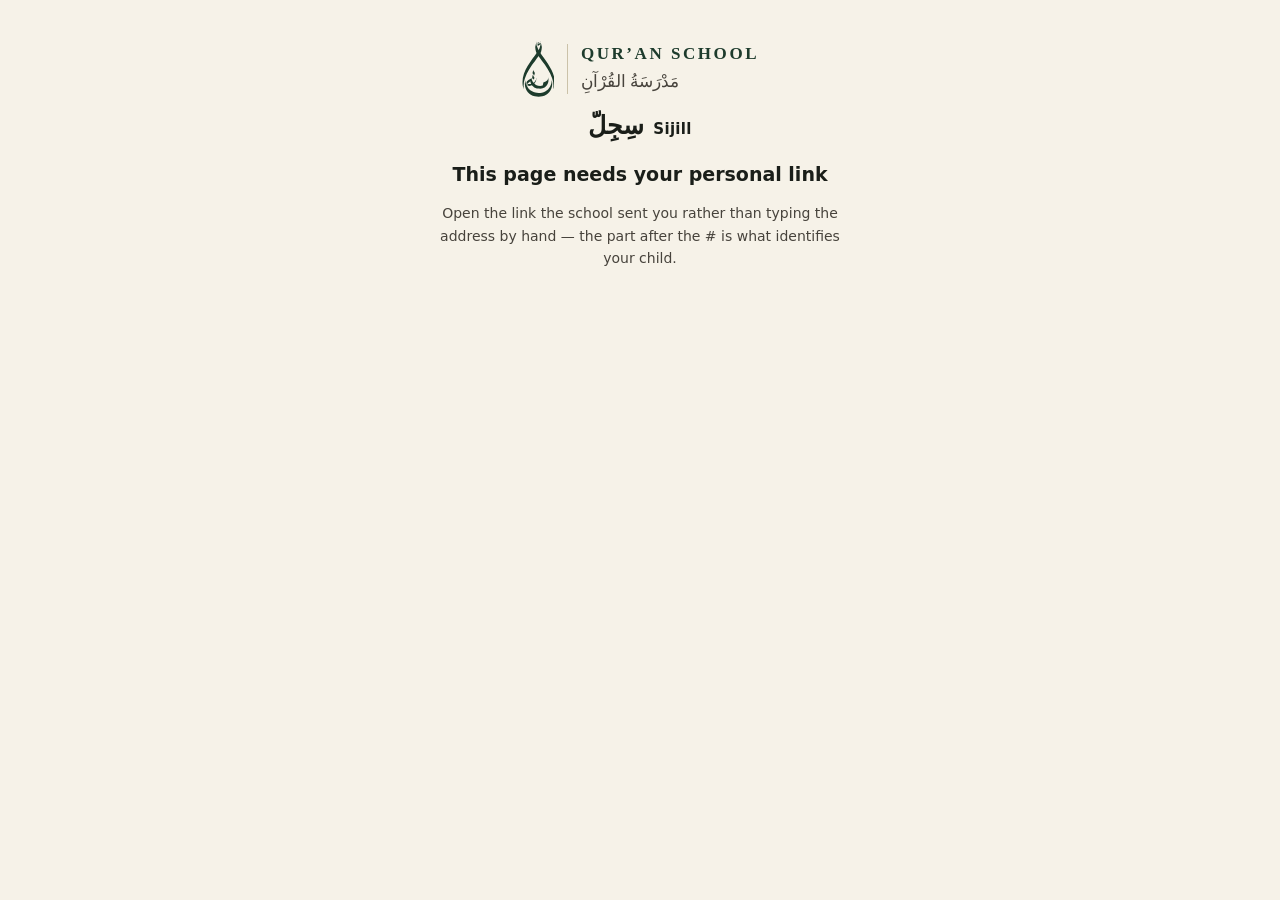
==== commit 132be836: "Add files via upload" ====
--- a/family.html
+++ b/family.html
@@ -25,9 +25,11 @@
   .oops h1{font-size:19px;margin:0 0 10px}
   .oops p{font-size:14px;color:var(--ink-2);line-height:1.6}
   .proto .rt button{min-height:34px;min-width:44px}
-  /* The language/theme bar is pinned to the bottom, so the page needs room
-     underneath it or the last card sits behind it and cannot be read. */
-  body{padding-bottom:calc(64px + env(safe-area-inset-bottom,0px))}
+  /* The language and theme buttons used to sit in a bar pinned to the bottom
+     of the window, which needed 64px of clearance under the last card. They
+     now live in the page's own bar at the top, so this is just breathing room
+     at the end of a long page. */
+  body{padding-bottom:calc(22px + env(safe-area-inset-bottom,0px))}
   /* see the note in index.html — Latin names inside Arabic sentences */
   .ctx h1, .kid, .rlist .tr{ unicode-bidi:plaintext; text-align:start; }
   .ctx .sub, .sess .d, .sess .w, .hero span{ unicode-bidi:isolate; }
@@ -95,7 +97,10 @@
 
 <section class="view wrap" id="v-family" hidden>
   <div class="bar"><svg class="crest" aria-label="Qur’an School" role="img"><use href="#crest-mark"/></svg><div class="logo barlock"><span class="en">
-    <b class="schoolname" id="school">Qur’an School</b><span>مَدْرَسَةُ القُرْآنِ</span></span></div><span class="barrule"></span><span class="logo applogo"><span class="ar">سِجِلّ</span><span class="en"><b>Sijill</b></span></span></div>
+    <b class="schoolname" id="school">Qur’an School</b><span>مَدْرَسَةُ القُرْآنِ</span></span></div><span class="barrule"></span><span class="logo applogo"><span class="ar">سِجِلّ</span><span class="en"><b>Sijill</b></span></span>
+    <span class="sp"></span>
+    <button class="mini" id="lang">العربية</button>
+    <button class="mini" id="theme" aria-label="Light or dark">◐</button></div>
   <div class="pad">
     <div class="kids" id="kidRow"></div>
     <div id="body"></div>
@@ -123,10 +128,6 @@
   </div>
 </section>
 
-<div class="proto" style="position:fixed;bottom:0;left:0;right:0;top:auto;padding:6px 12px;z-index:50">
-  <span class="tag">SIJILL</span><span class="sw" style="flex:1"></span>
-  <div class="rt"><button id="lang">العربية</button><button id="theme">◐</button></div>
-</div>
 
 <script src="config.js"></script>
 <script src="api.js"></script>
--- a/sijill.css
+++ b/sijill.css
@@ -219,7 +219,24 @@
 .dot i.l{background:var(--late-soft);border-color:var(--late-fill)}
 .dot i.e{background:var(--exc-soft);border-color:var(--exc)}
 .dot i.a{background:var(--crit-soft);border-color:var(--crit)}
-.dot i.c{background:var(--surface-2);border-color:var(--line-2);border-style:dashed}
+/* "Closed" and "not marked" used to be the same swatch, and they are not the
+   same thing: one is the school calling the class off, the other is the class
+   running and nobody recording this child. The first is hatched — a struck-out
+   day. The second is simply empty, with a dashed edge, because nothing is
+   there. */
+.dot i.c, .sw-closed{background:var(--surface-3);border:1px solid var(--line-2);
+  background-image:repeating-linear-gradient(135deg,
+    transparent 0 3px, color-mix(in srgb,var(--ink-3) 42%,transparent) 3px 4px)}
+.dot i.n, .sw-none{background:transparent;border:1px dashed var(--line-2)}
+/* In the key these sit on the pill's own beige, where a 9px square showed
+   almost no hatch and an "empty" swatch just looked like more beige. Bigger,
+   with the paper colour behind the empty one so empty reads as empty. */
+.pill.mute i.sw-closed, .pill.mute i.sw-none{width:14px;height:14px;
+  border-radius:3px;display:block;flex:none}
+.pill.mute i.sw-closed{background-color:var(--surface);
+  background-image:repeating-linear-gradient(135deg,
+    transparent 0 2px, color-mix(in srgb,var(--ink-2) 62%,transparent) 2px 3.5px)}
+.pill.mute i.sw-none{background:var(--surface);border:1px dashed var(--ink-3)}
 .dot span{font-family:var(--mono);font-size:8.5px;color:var(--ink-3);white-space:nowrap}
 .kv{display:flex;justify-content:space-between;gap:12px;padding:6px 0;border-bottom:1px solid var(--line);font-size:13.5px}
 .kv:last-child{border-bottom:0}
@@ -278,6 +295,79 @@
 .trow .dt{font-family:var(--mono);font-size:10.5px;color:var(--ink-3)}
 .note{background:var(--surface-2);border:1px solid var(--line);border-radius:10px;padding:10px 12px;font-size:12.5px;color:var(--ink-2)}
 .legendrow{display:flex;gap:7px;flex-wrap:wrap;margin-top:10px}
+/* ---- tajwīd stars -------------------------------------------------------
+   Stars for tajwīd, faces for adab. Two five-point scales on one screen that
+   mean different things is how a teacher grades conduct by accident, so they
+   never share a shape. Both are drawn in ink rather than colour, because in
+   this app colour already means attendance state and borrowing it here would
+   put a red "1" next to a crimson "no reason" dot. */
+.stars{display:inline-flex;align-items:center;gap:2px;vertical-align:middle}
+.stars .st{background:none;border:0;padding:2px;line-height:0;cursor:pointer;
+  min-width:0;min-height:0}
+.stars .st svg{width:15px;height:15px;display:block;fill:none;
+  stroke:var(--ink-3);stroke-width:1.4;stroke-linejoin:round}
+.stars .st.on svg{fill:var(--brass);stroke:var(--brass-ink)}
+.stars.ro{margin-inline-start:7px}
+.stars.ro .st{padding:0 1px}
+.stars.ro .st svg{width:11px;height:11px}
+
+/* .irow is nowrap by default, so a 100%-basis child cannot drop to its own
+   line — it squeezes in beside the buttons and collapses the surah name to
+   one character per line. Only gradable rows wrap; the history rows below
+   reuse .irow and must not. */
+.irow.grad{flex-wrap:wrap}
+.irow.grad .lab{flex:1 1 130px;min-width:110px}
+.tjline{display:flex;align-items:center;gap:8px;flex:1 0 100%;
+  margin-top:7px;padding-top:7px;border-top:1px dashed var(--line)}
+.tjlab{font-size:11px;font-weight:700;letter-spacing:.06em;text-transform:uppercase;
+  color:var(--ink-3)}
+.tjask{font-size:11.5px;color:var(--late);font-weight:600;display:none}
+/* The grade was tapped but the tajwīd is still missing. The tap is never
+   thrown away — the row just says what it is still waiting for. */
+.irow.needtj .tjask{display:inline}
+.irow.needtj .tjline{border-top-color:var(--late)}
+.irow.needtj .stars .st svg{stroke:var(--late)}
+
+/* what the recitation did to the mushaf */
+.basel{font-size:10.5px;font-weight:700;letter-spacing:.04em;color:var(--ok);
+  margin-inline-start:7px;white-space:nowrap}
+.basel.rev{color:var(--late)}
+
+/* ---- adab faces --------------------------------------------------------
+   The mouth carries the meaning on its own, so the scale still reads with no
+   colour at all; the colour only reinforces what the shape already says. */
+.face{width:30px;height:30px;display:block;fill:none;stroke:currentColor;
+  stroke-width:1.3;stroke-linecap:round}
+.face .eye{fill:currentColor;stroke:none}
+.face.f1{color:var(--crit)} .face.f2{color:#A8501E} .face.f3{color:var(--late)}
+.face.f4{color:#4E7F3E} .face.f5{color:var(--ok)}
+.adabcard{padding:13px 14px}
+.faces{display:flex;gap:10px;flex-wrap:wrap;margin-bottom:11px}
+.faces .fb{background:none;border:1.5px solid transparent;border-radius:50%;
+  padding:4px;line-height:0;cursor:pointer;opacity:.45;transition:opacity .12s}
+.faces .fb:hover{opacity:.8}
+.faces .fb.on{opacity:1;border-color:currentColor;background:var(--surface-2)}
+.adabnote{display:flex;gap:8px;align-items:center}
+.adabnote input{flex:1 1 auto;min-width:0;font:inherit;font-size:13px;
+  padding:8px 10px;border:1px solid var(--line);border-radius:9px;
+  background:var(--surface);color:var(--ink)}
+.adabnote input.need{border-color:var(--crit);background:var(--crit-soft)}
+.adabcard .hint{font-size:11.5px;color:var(--ink-3);margin-top:9px;line-height:1.5}
+.adabline{display:inline-flex;align-items:center;gap:6px;font-size:12px;
+  color:var(--ink-2);margin-top:3px}
+.adabline .face{width:17px;height:17px}
+
+/* A register for a day that has not arrived yet. The roster and homework are
+   useful in advance; attendance is not, and the database refuses it anyway —
+   so the controls are put out of reach rather than left to fail on tap. */
+.aheadnote{background:var(--late-soft);color:var(--ink);
+  border:1px solid color-mix(in srgb,var(--late) 58%,transparent);
+  border-radius:11px;padding:10px 13px;margin-bottom:12px;
+  font-size:12.5px;line-height:1.5}
+.aheadnote[hidden]{display:none}
+.slist.ahead .seg3, .slist.ahead .heard{opacity:.4;pointer-events:none}
+.slist.ahead .seg3 button{cursor:default}
+
 @media (max-width:520px){ .ctx h1{font-size:18px} .irow .ar{font-size:17px} .seg3 button{width:31px} }
 
 /* ======================================================================
